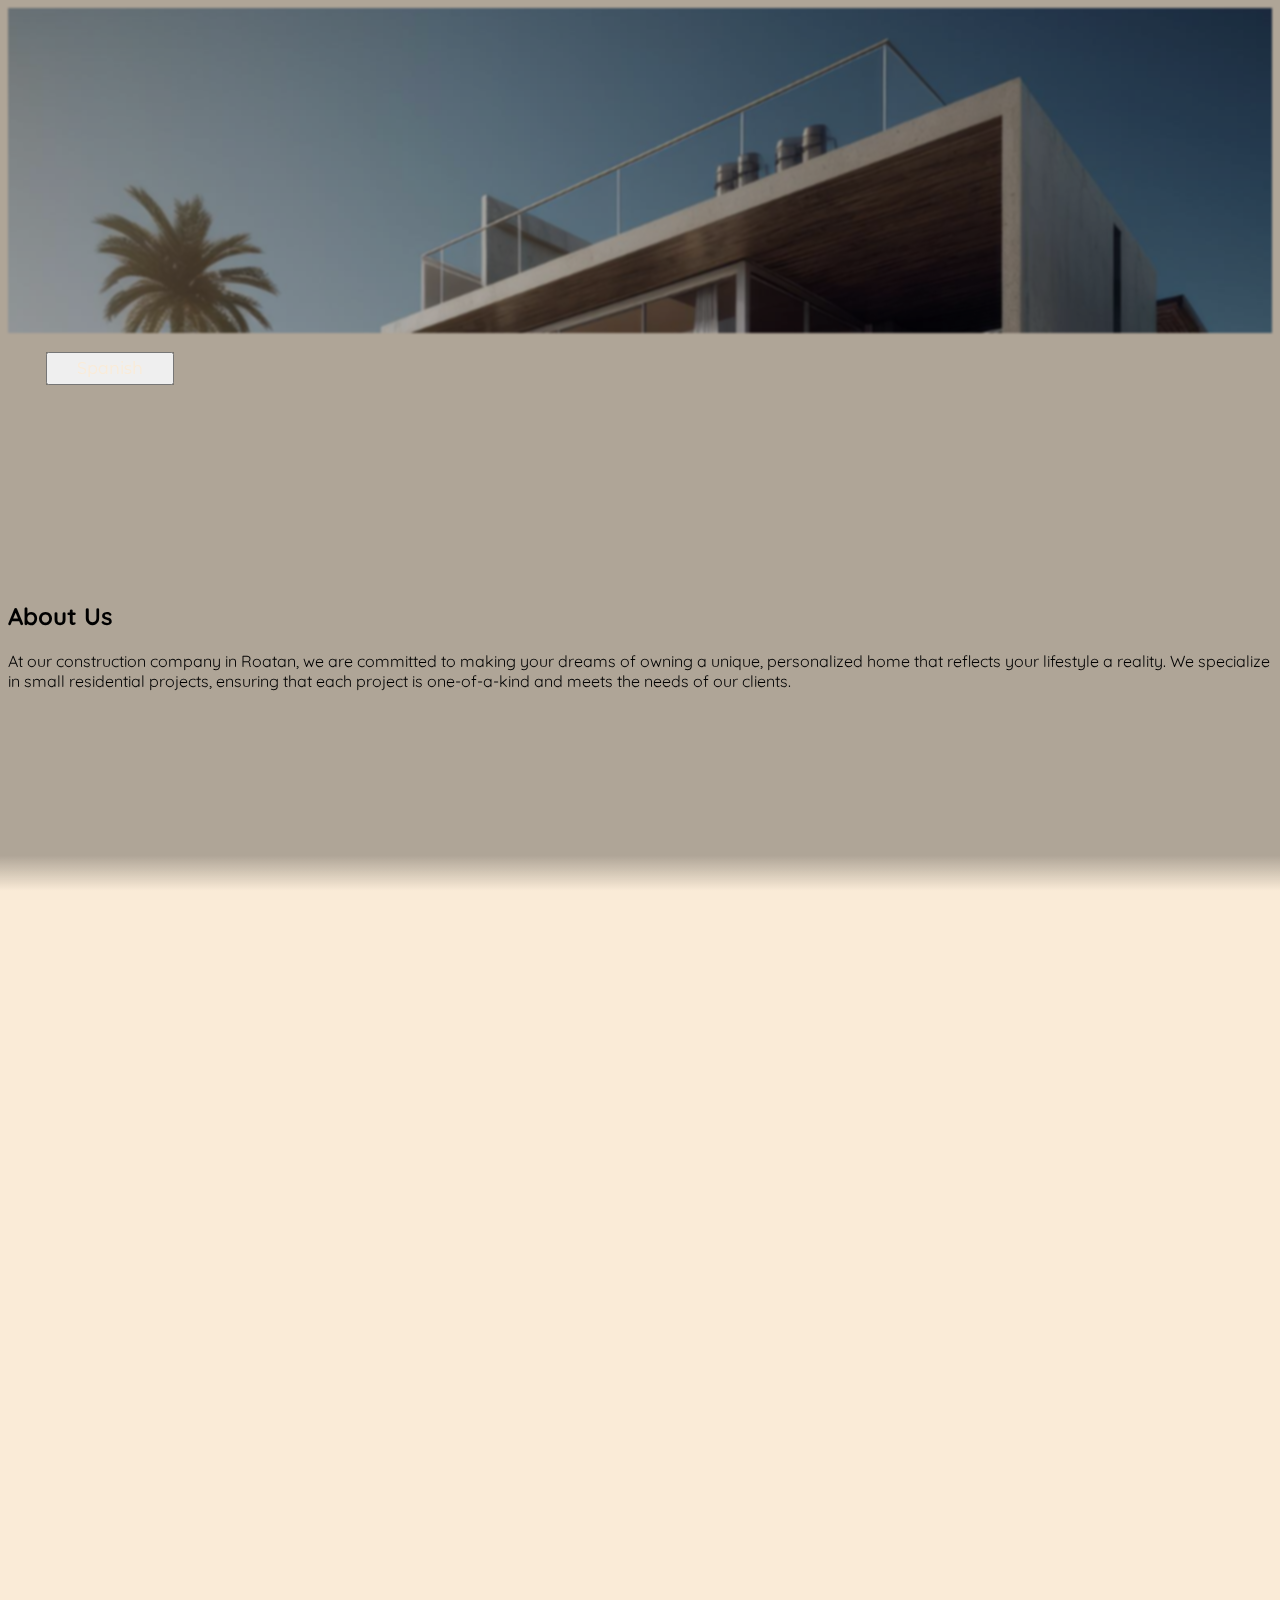
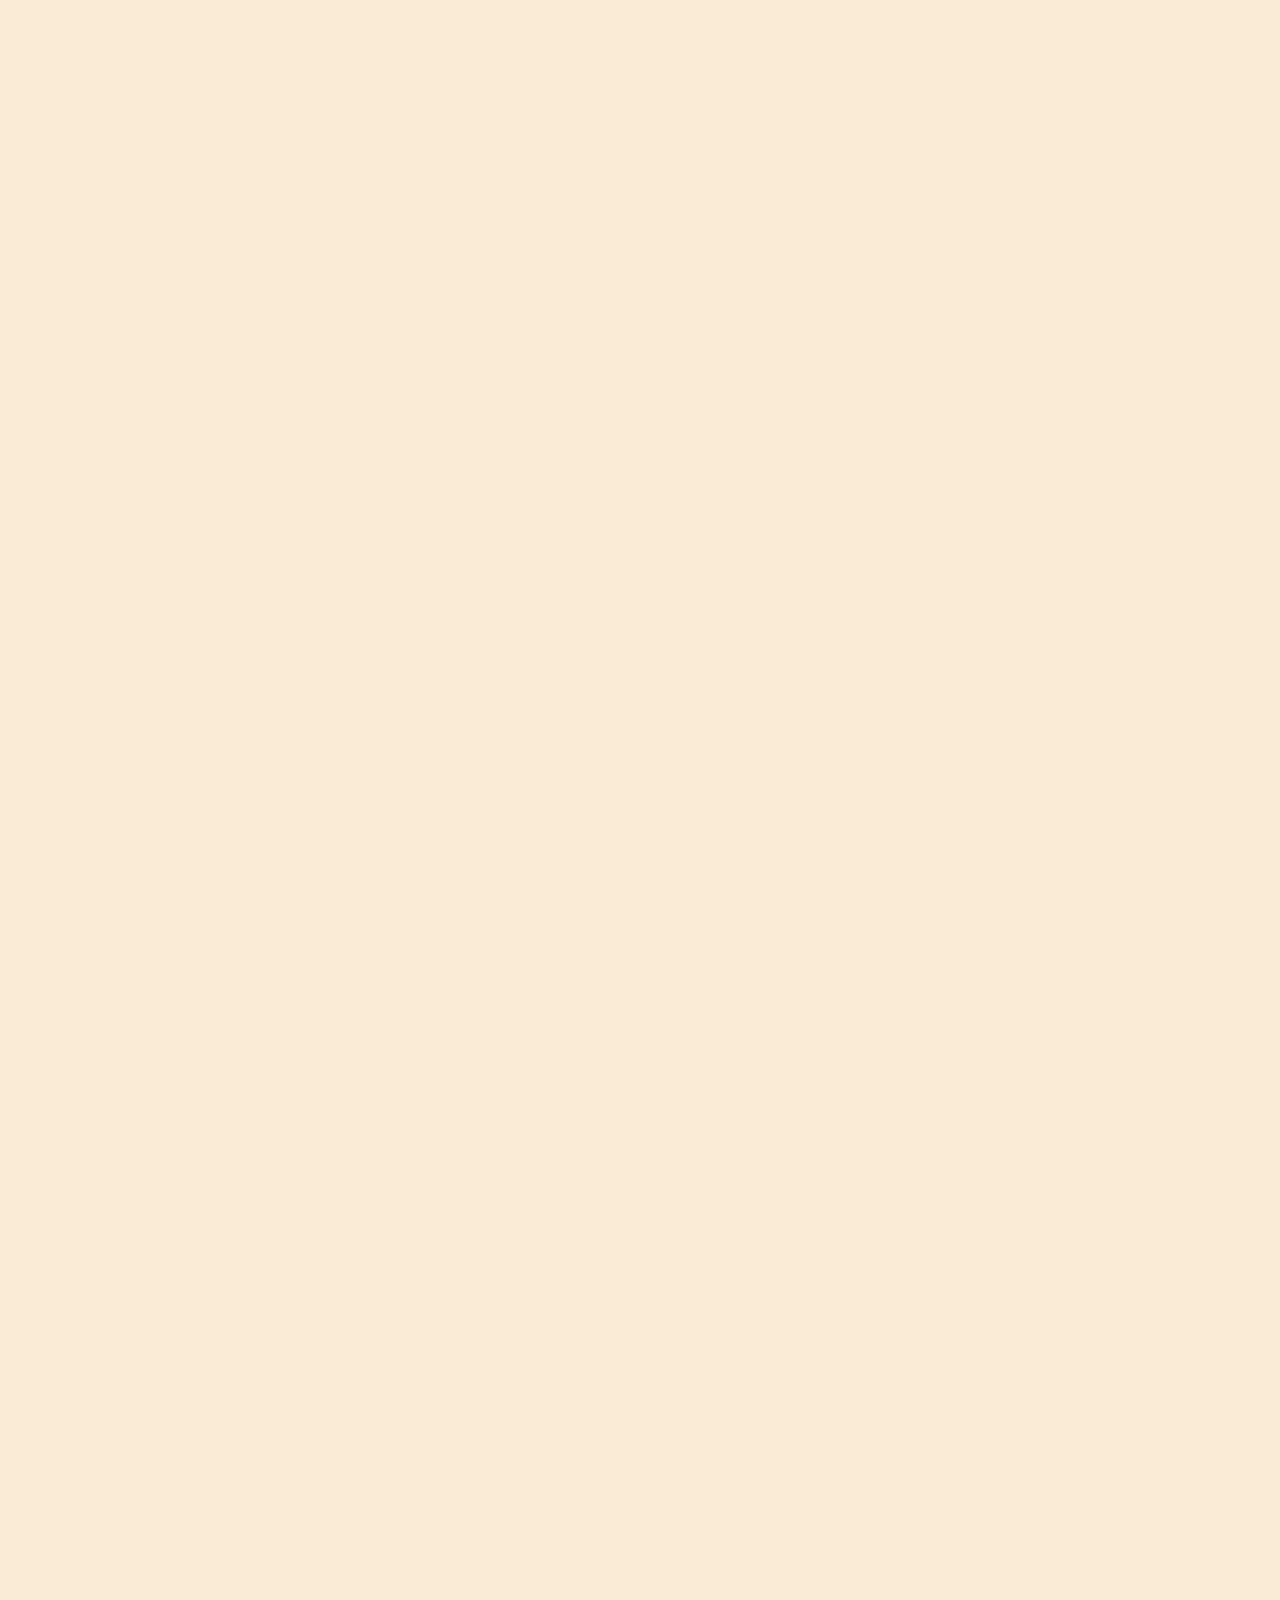
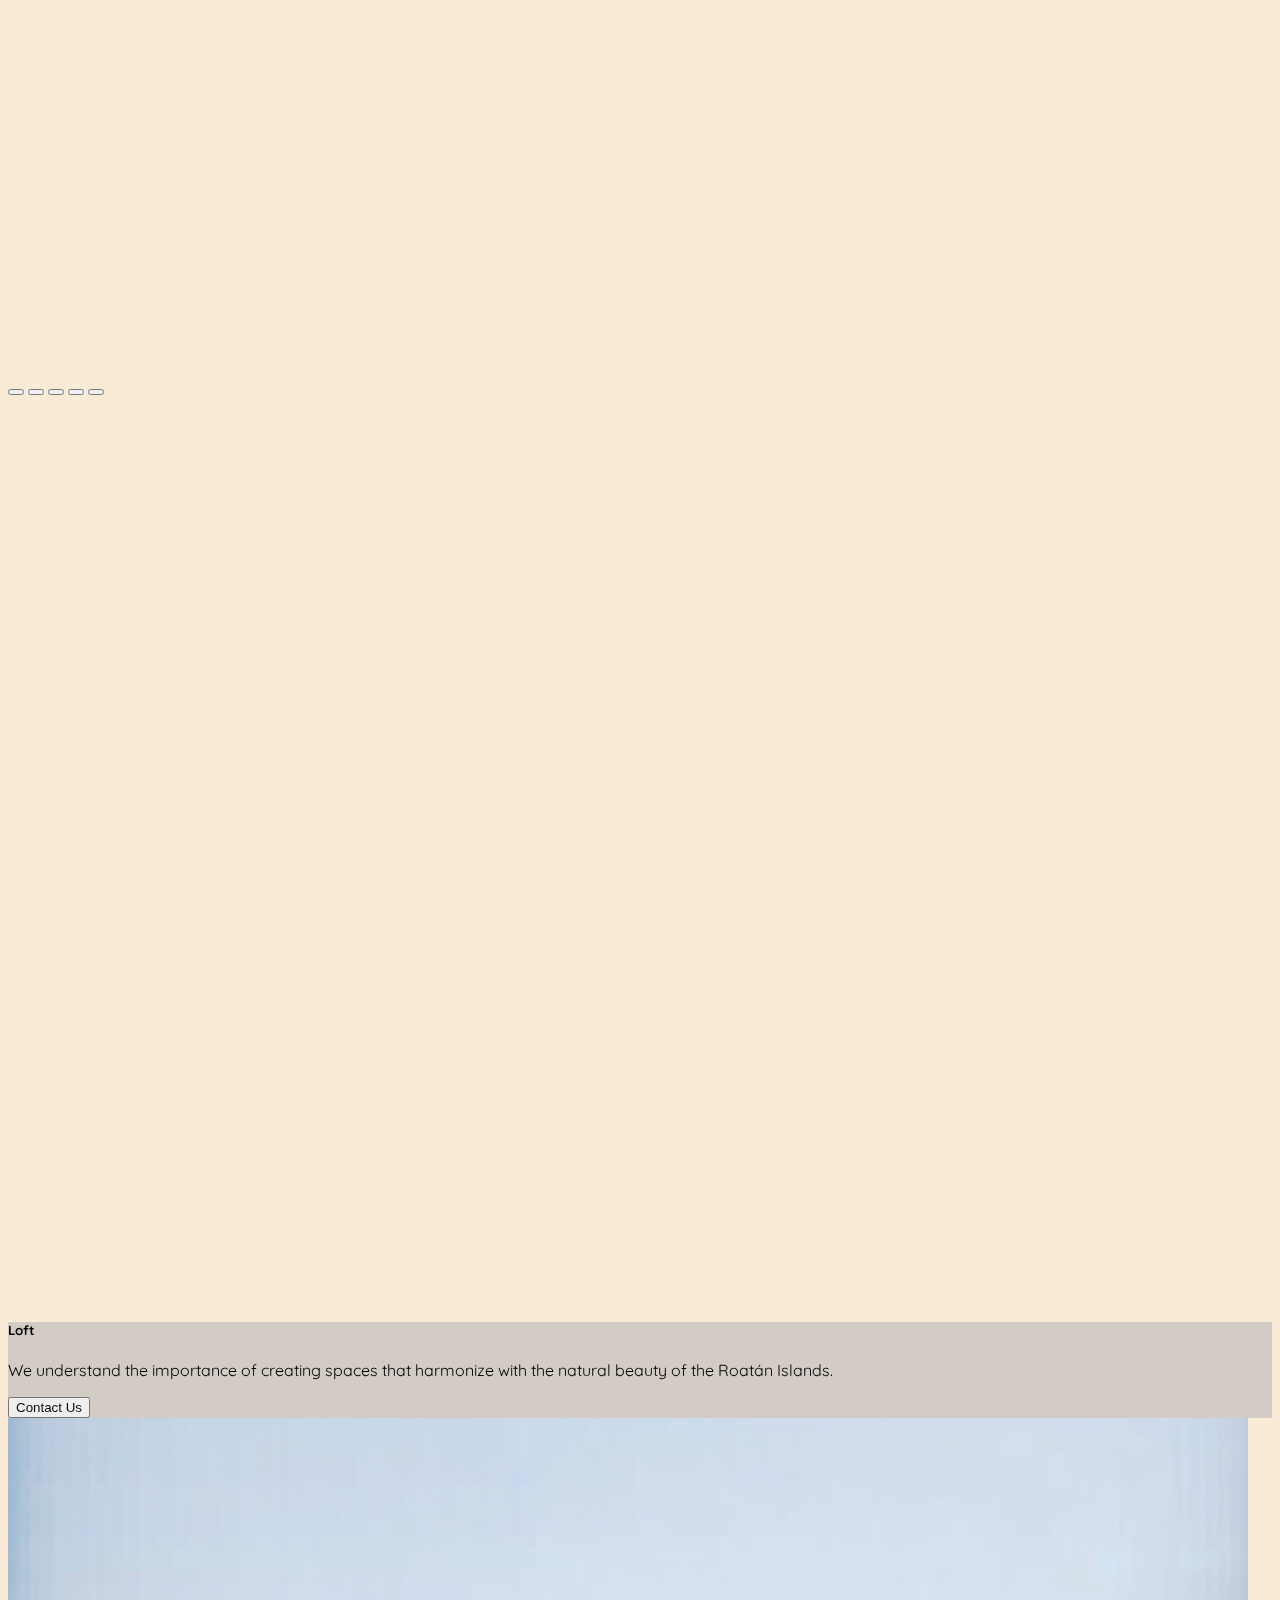
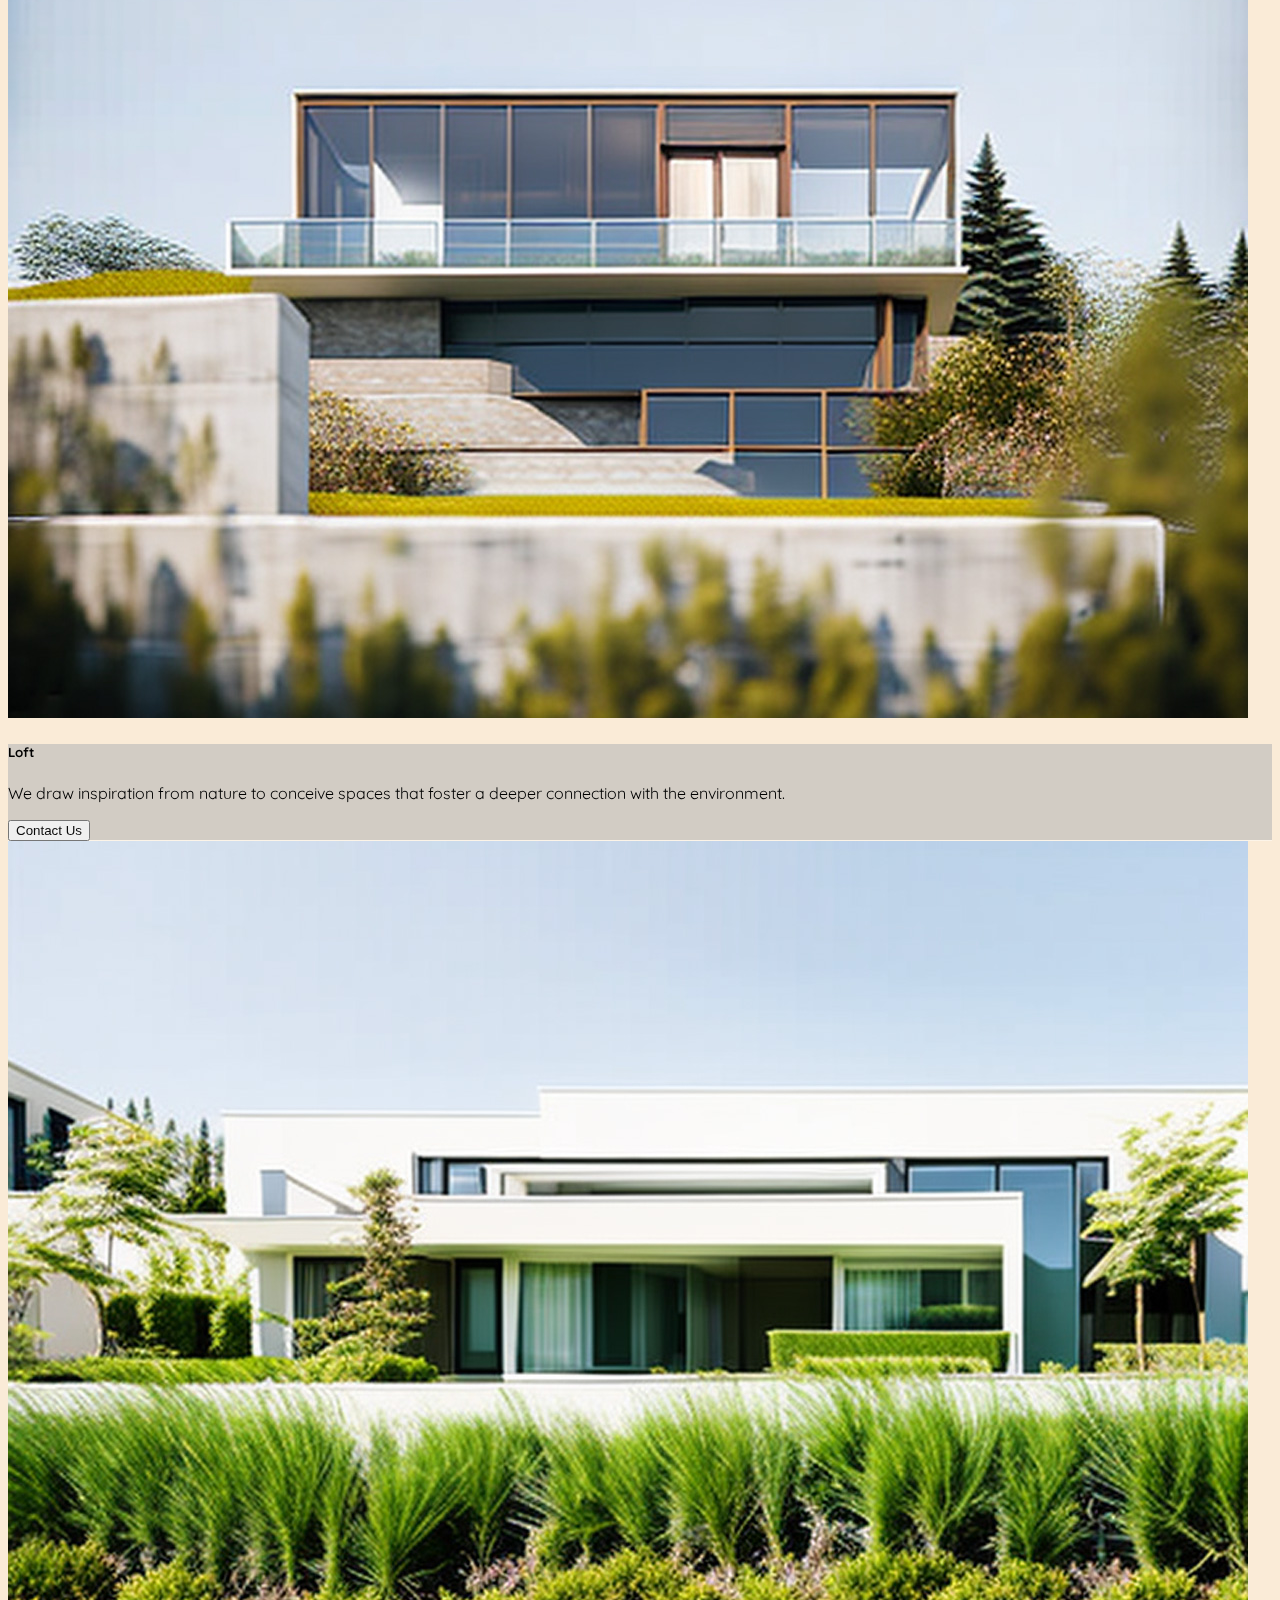
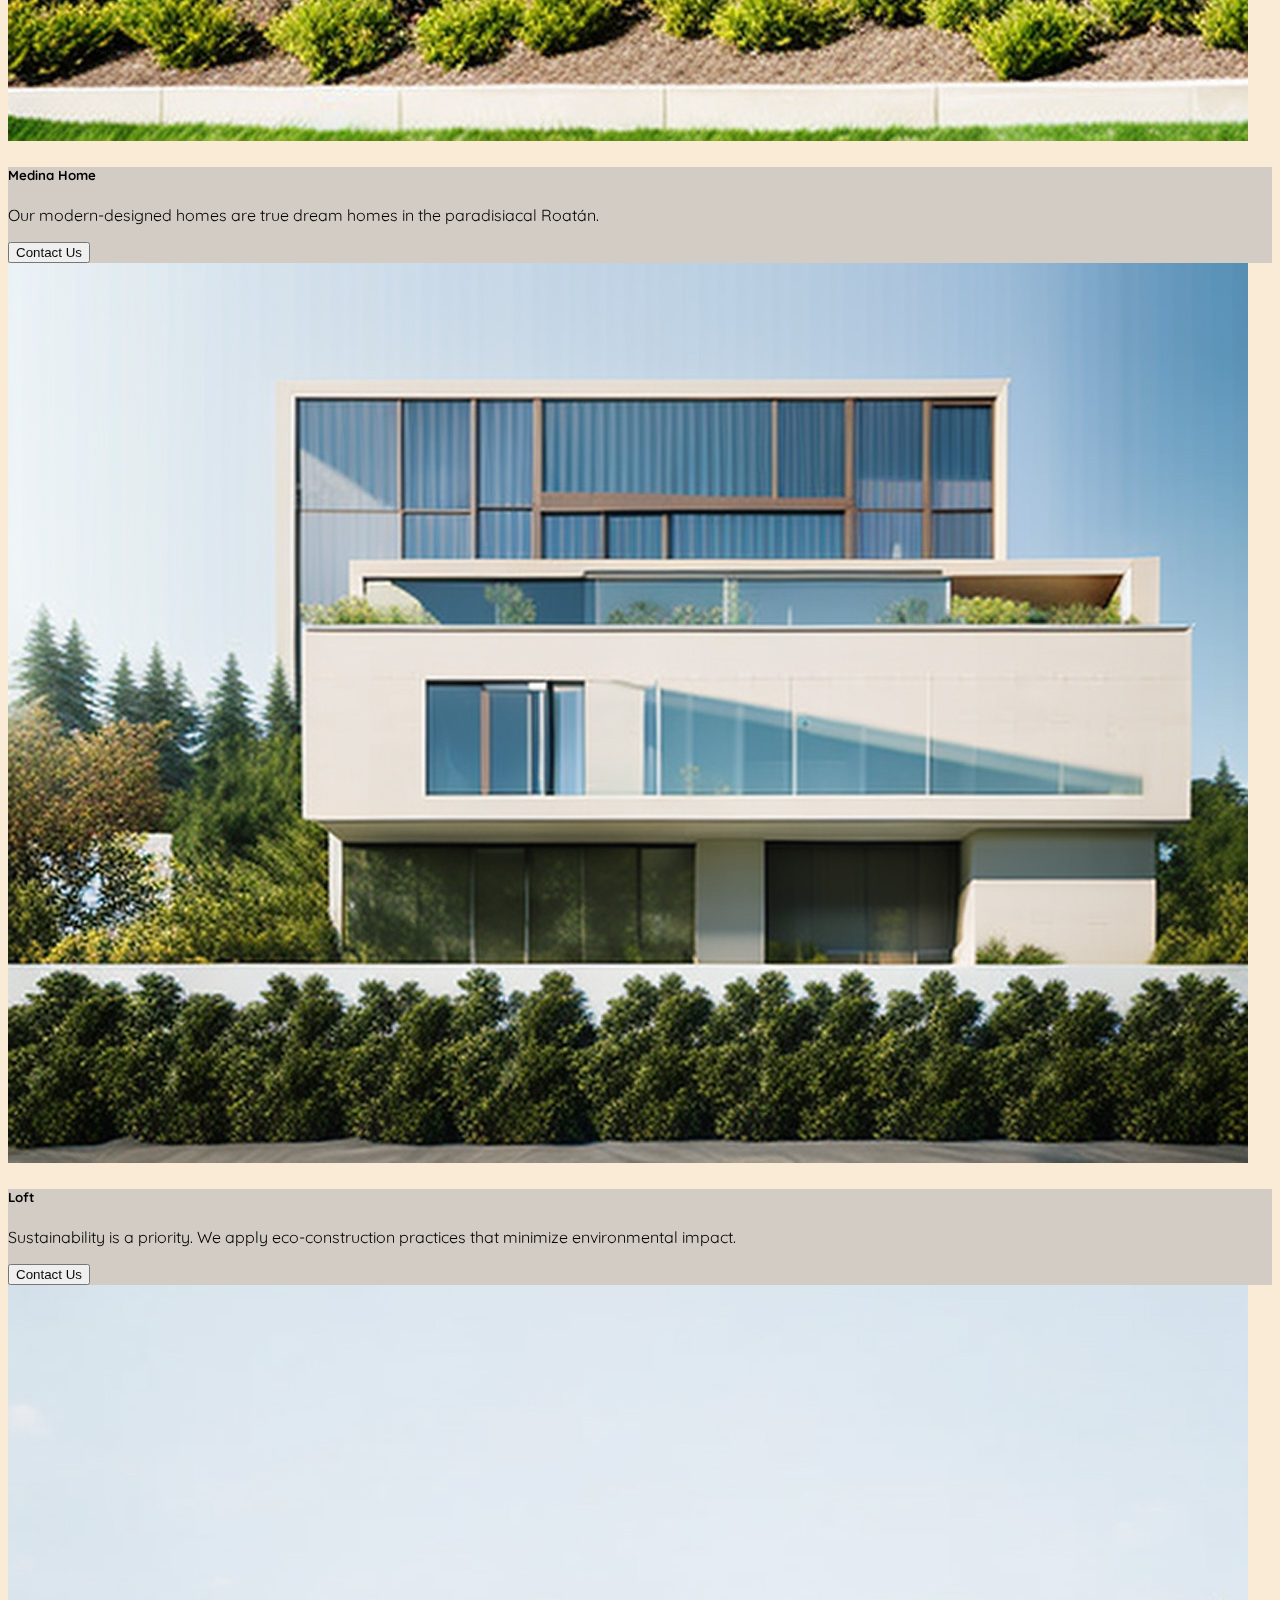
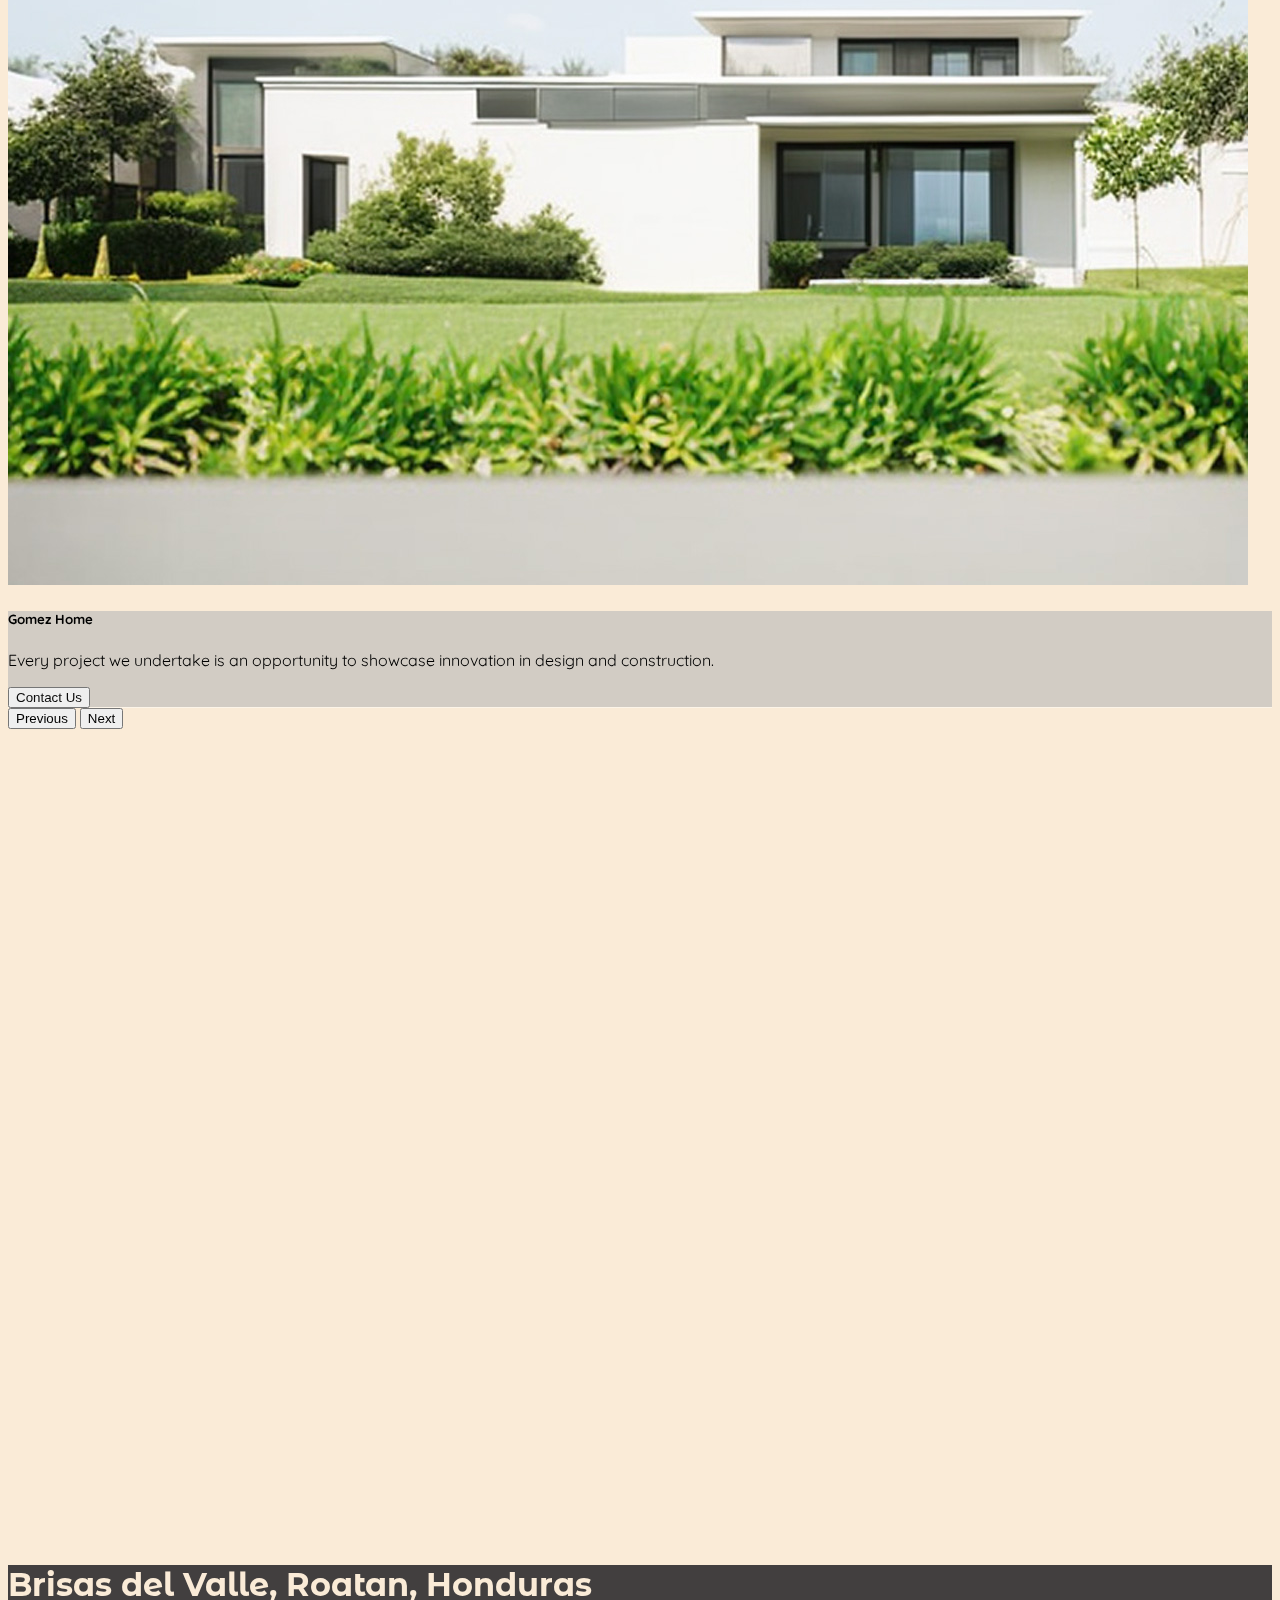
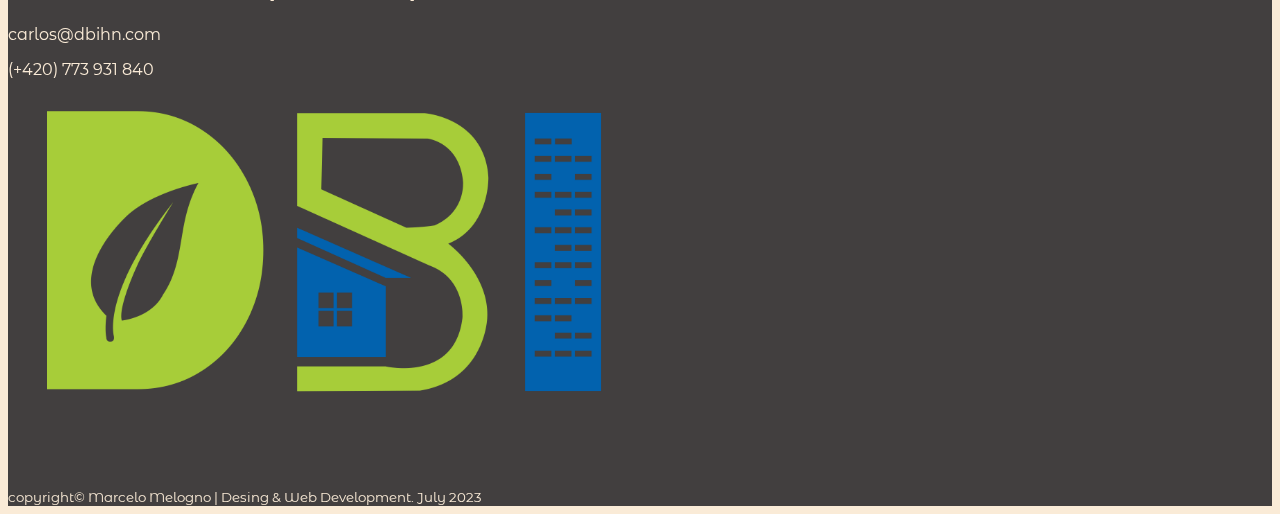
==== index.html @ 368b2966 "DBI Final" ====
<!DOCTYPE html>
<html lang="en">
  <head>
    <meta charset="UTF-8" />
    <meta name="viewport" content="width=device-width, initial-scale=1.0" />
    <!-- Bootstrap -->
    <link
      href="https://cdn.jsdelivr.net/npm/bootstrap@5.3.1/dist/css/bootstrap.min.css"
      rel="stylesheet"
      integrity="sha384-4bw+/aepP/YC94hEpVNVgiZdgIC5+VKNBQNGCHeKRQN+PtmoHDEXuppvnDJzQIu9"
      crossorigin="anonymous"
    />
    <!-- Bootstrap Icons -->

    <!-- Fonts Quicksand | Montserrat  Googlefonts -->
    <link rel="preconnect" href="https://fonts.googleapis.com" />
    <link rel="preconnect" href="https://fonts.gstatic.com" crossorigin />
    <link
      href="https://fonts.googleapis.com/css2?family=Montserrat+Alternates:ital,wght@0,100;0,200;0,300;0,400;0,500;0,600;0,700;0,800;0,900;1,100;1,200;1,300;1,400;1,500;1,600;1,700;1,800;1,900&family=Quicksand:wght@300;400;500;600;700&display=swap"
      rel="stylesheet"
    />
    <!-- StyleSheet -->
    <link rel="stylesheet" href="./css/style.css" />
    <script src="scrollreveal.js"></script>
    <title>DBI | Home</title>
  </head>
  <body class="overflow-x-hidden">
    <header
      class="vh-100 d-flex flex-column justify-content-center align-items-center"
      id="home"
    >
      <article
        class="hero__content container d-flex flex-column justify-content-center z-3 position-absolute aparecer"
      >
        <picture
          class="hero__logo d-flex justify-content-center align-items-center"
        >
          <img
            class=""
            src="../ASSETS/img/Isotipo fondo trasnparente.png"
            alt="Logo de DBI, Desing Build Innovate"
          />
        </picture>
        <h2 class="aparecer text-center display-5">DESING BUILD INNOVATE</h2>
      </article>
    </header>
    <button
      type="button"
      class="leng-buttom btn btn-outline-light d-none d-lg-block d-xl-block mb-5 fixed-bottom text-center"
      id="leng-button"
    >
      <a
        class="d-flex align-items-center justify-content-center"
        href="./spanish.html"
        id="leng-link"
        >Spanish</a
      >
    </button>
    <nav
      class="container-fluid navbar navbar-expand-lg aparecer fixed-top"
      id="myNavbar"
    >
      <div class="container d-flex justify-content-around">
        <div class="d-flex align-items-center">
          <div class="display">
            <a class="navbar-brand text-center" href="#home"
              >DBI | Desing Build Innovation</a
            >
          </div>
          <button
            class="navbar-toggler my-1"
            type="button"
            data-bs-toggle="collapse"
            data-bs-target="#navbarNav"
            aria-controls="navbarNav"
            aria-expanded="false"
            aria-label="Toggle navigation"
          >
            <span class="navbar-toggler-icon"></span>
          </button>
        </div>
        <div class="collapse navbar-collapse" id="navbarNav">
          <ul class="navbar-nav d-flex mx-5 align-items-center">
            <li class="nav-item d-flex align-items-center">
              <a
                class="nav-link active text-center"
                aria-current="page"
                href="#about-us"
                >About Us</a
              >
            </li>
            <li class="nav-item">
              <a class="nav-link text-center" href="#construction-design"
                >Construction and Desing</a
              >
            </li>
            <!-- <li class="nav-item">
              <a class="nav-link text-center" href="#team">Team</a>
            </li> -->
            <li class="nav-item">
              <a class="nav-link text-center" href="#contact-us">Contact US</a>
            </li>
            <li class="nav-item">
              <a class="nav-link text-center" href="#work-us">Work at Us</a>
            </li>
            <li class="nav-item d-lg-none d-xl-none d-xxl-none">
              <a class="nav-link text-center" href="./spanish.html">Spanish</a>
            </li>
          </ul>
        </div>
      </div>
    </nav>
    <main class="">
      <!-- Inicio About Us Seccion -->
      <section
        class="container my-5 d-flex flex-column gap-5 about"
        id="about-us"
      >
        <!-- Inicio About Us Seccion -->
        <div class="row">
          <article
            class="about__content col-sm-6 d-flex flex-column align-items-center justify-content-center px-5"
          >
            <h2 class="text-center">About Us</h2>
            <p class="text-center">
              At our construction company in Roatan, we are committed to making
              your dreams of owning a unique, personalized home that reflects
              your lifestyle a reality. We specialize in small residential
              projects, ensuring that each project is one-of-a-kind and meets
              the needs of our clients.
            </p>
          </article>
          <picture class="about__picture col-sm-6 px-5">
            <img
              class="rounded-5"
              src="./ASSETS/img/casa-playa-al-atardecer.jpg"
              alt=""
            />
          </picture>
        </div>
        <div class="row">
          <article
            class="about__content col-sm-6 order-sm-5 d-flex flex-column align-items-center justify-content-center px-5"
          >
            <h2 class="text-center">Mission</h2>
            <p class="text-center">
              Our mission is to provide our clients with personalized and
              professional service, delivering high-quality construction
              solutions in every project we undertake. We focus on achieving
              complete customer satisfaction by offering a transparent,
              stress-free building experience.
            </p>
          </article>
          <picture class="about__picture col-sm-6 order-sm-1 px-5">
            <img
              class="rounded-5"
              src="./ASSETS/img/trabajador-ingeniero-construccion-ingeniero-civil-que-verifica-trabajo-sitio-construccion-concepto-construccion-casa.jpg"
              alt=""
            />
          </picture>
        </div>
        <div class="row">
          <article
            class="about__content col-sm-6 d-flex flex-column align-items-center justify-content-center px-5"
          >
            <h2 class="text-center">Vision</h2>
            <p class="text-center">
              Our vision is to become the leading construction company in
              Roatan, recognized for our quality construction, commitment to
              customer service, and work ethic. We strive to be the first choice
              for those who want to build their home in Roatan.
            </p>
          </article>
          <picture class="about__picture col-sm-6 px-5">
            <img
              class="rounded-5"
              src="./ASSETS/img/hombre-anteojos-sonriendo.jpg"
              alt=""
            />
          </picture>
        </div>
      </section>
      <!-- Fin About Us Seccion -->
      <!-- Inicio Construcion Seccion -->
      <section class="container my-5 text-center" id="construction-design">
        <article class="container position-absolute z-3 text-center">
          <h1 class="display-4 my-5 p-3 text-center" id="construction-title">
            Our constructions and designs
          </h1>
        </article>
        <div
          id="carouselExampleCaptions"
          class="carousel carousel-dark slide carousel-fade"
          data-bs-ride="carousel"
        >
          <div class="carousel-indicators">
            <button
              type="button"
              data-bs-target="#carouselExampleCaptions"
              data-bs-slide-to="0"
              class="active"
              aria-current="true"
              aria-label="Slide 1"
            ></button>
            <button
              type="button"
              data-bs-target="#carouselExampleCaptions"
              data-bs-slide-to="1"
              aria-label="Slide 2"
            ></button>
            <button
              type="button"
              data-bs-target="#carouselExampleCaptions"
              data-bs-slide-to="2"
              aria-label="Slide 3"
            ></button>
            <button
              type="button"
              data-bs-target="#carouselExampleCaptions"
              data-bs-slide-to="3"
              aria-label="Slide 4"
            ></button>
            <button
              type="button"
              data-bs-target="#carouselExampleCaptions"
              data-bs-slide-to="4"
              aria-label="Slide 5"
            ></button>
          </div>
          <div class="carousel-inner">
            <div class="carousel-item active">
              <img src="./ASSETS/img/lof.jpg" class="d-block w-100" alt="..." /
              id="carousel-img">
              <div
                class="carousel-caption d-none d-md-block"
                id="carousel-caption"
              >
                <h5 class="display-4">Loft</h5>
                <p class="fw-medium">
                  We understand the importance of creating spaces that harmonize
                  with the natural beauty of the Roatán Islands.
                </p>
                <button class="btn btn-outline-light rounded-pill mx-5">
                  <a href="#contact-us">Contact Us</a>
                </button>
              </div>
            </div>
            <div class="carousel-item">
              <img
                src="./ASSETS/img/loft.jpg"
                class="d-block w-100"
                alt="..."
              />
              <div class="carousel-caption d-none d-md-block">
                <h5 class="display-4">Loft</h5>
                <p class="fw-medium">
                  We draw inspiration from nature to conceive spaces that foster
                  a deeper connection with the environment.
                </p>
                <button class="btn btn-outline-light rounded-pill mx-5">
                  <a href="#contact-us">Contact Us</a>
                </button>
              </div>
            </div>
            <div class="carousel-item">
              <img
                src="./ASSETS/img/Medina home.jpg"
                class="d-block w-100"
                alt="..."
              />
              <div class="carousel-caption d-none d-md-block">
                <h5 class="display-4">Medina Home</h5>
                <p class="fw-medium">
                  Our modern-designed homes are true dream homes in the
                  paradisiacal Roatán.
                </p>
                <button class="btn btn-outline-light rounded-pill mx-5">
                  <a href="#contact-us">Contact Us</a>
                </button>
              </div>
            </div>
            <div class="carousel-item">
              <img
                src="./ASSETS/img/Loft5.jpg"
                class="d-block w-100"
                alt="..."
              />
              <div class="carousel-caption d-none d-md-block">
                <h5 class="display-4">Loft</h5>
                <p class="fw-medium">
                  Sustainability is a priority. We apply eco-construction
                  practices that minimize environmental impact.
                </p>
                <button class="btn btn-outline-light rounded-pill mx-5">
                  <a href="#contact-us">Contact Us</a>
                </button>
              </div>
            </div>
            <div class="carousel-item">
              <img
                src="./ASSETS/img/Gomez home.jpg"
                class="d-block w-100"
                alt="..."
              />
              <div class="carousel-caption d-none d-md-block">
                <h5 class="display-4">Gomez Home</h5>
                <p class="fw-medium">
                  Every project we undertake is an opportunity to showcase
                  innovation in design and construction.
                </p>
                <button class="btn btn-outline-light rounded-pill mx-5">
                  <a href="#contact-us">Contact Us</a>
                </button>
              </div>
            </div>
          </div>
          <button
            class="carousel-control-prev fw-semibold"
            type="button"
            data-bs-target="#carouselExampleCaptions"
            data-bs-slide="prev"
          >
            <span class="carousel-control-prev-icon" aria-hidden="true"></span>
            <span class="visually-hidden">Previous</span>
          </button>
          <button
            class="carousel-control-next fw-semibold"
            type="button"
            data-bs-target="#carouselExampleCaptions"
            data-bs-slide="next"
          >
            <span class="carousel-control-next-icon" aria-hidden="true"></span>
            <span class="visually-hidden">Next</span>
          </button>
        </div>
      </section>
      <!-- Fin Construcion Seccion -->
      <!-- Inicio Team Seccion -->
      <!-- <section class="vh-100" id="team"></section> -->
      <!-- Fin Team Seccion -->
      <!-- Inicio Contact Us Seccion -->
      <section class="contacto" id="contact-us">
        <!-- Contact Container -->
        <div class="contact-container col-md-12 mb-2">
          <!-- Form -->
          <div class="form-container">
            <h3>Contact Us</h3>
            <form
              action="https://formsubmit.co/carlos@dbihn.com"
              method="POST"
              class="contact-form"
            >
              <input
                type="text"
                name="text"
                placeholder="Your Name"
                id=""
                required
              />
              <input
                type="email"
                name="email"
                id=""
                placeholder="Enter Your Email..."
                required
              />
              <textarea
                name="textarea"
                id=""
                cols="30"
                rows="10"
                placeholder="Write Your Message Here..."
                required
              ></textarea>
              <input
                type="submit"
                name="submit"
                value="Send"
                class="send-button"
              />
            </form>
          </div>
          <!-- Map -->
          <div class="map col-md-12">
            <iframe
              src="https://www.google.com/maps/embed?pb=!1m18!1m12!1m3!1d245023.00448568282!2d-86.56147820341057!3d16.3492662534025!2m3!1f0!2f0!3f0!3m2!1i1024!2i768!4f13.1!3m3!1m2!1s0x8f69fae8f868de79%3A0x9e1728eac5dca080!2zUm9hdMOhbg!5e0!3m2!1ses-419!2sar!4v1683329189989!5m2!1ses-419!2sar"
              style="border: 0"
              allowfullscreen=""
              loading="lazy"
              referrerpolicy="no-referrer-when-downgrade"
            ></iframe>
          </div>
        </div>
      </section>
      <!-- Fin Contact Us Seccion -->
      <section class="" id="work-us">
        <article class="my-5">
          <div class="row my-5"></div>
          <div class="row my-5">
            <h1
              class="col-12 col-md-6 col-lg-4 display-4 text-center"
              id="work-title"
            >
              Do you want to be part of the team?
            </h1>
          </div>
          <div class="row mx-1">
            <div class="col-12 col-md-6 col-lg-4"></div>
            <div class="col-12 d-lg-block d-md-none col-lg-4"></div>
            <h3
              class="col-12 col-md-6 col-lg-4 display-6 text-center"
              id="work-subtitle"
            >
              In DBI, we always seek the best talents.
            </h3>
          </div>
          <div class="row">
            <div class="col-12 col-md-6 col-lg-4"></div>
            <div class="col-12 d-lg-block d-md-none col-lg-4"></div>
            <button
              type="button"
              class="btn col-12 col-md-6 col-lg-4 text-center"
              id="work-button"
            >
              <a
                class="d-flex align-items-center justify-content-center"
                href="#contact-us"
                >Contact Us</a
              >
            </button>
          </div>
        </article>
      </section>
    </main>
    <footer class="">
      <section class="row d-flex align-items-center">
        <article
          class="col-lg-6 d-flex flex-column align-items-center gap-3 mt-5"
        >
          <h1 class="text-center display-6">
            Brisas del Valle, Roatan, Honduras
          </h1>
          <a href="mailto:carlos@dbihn.com">carlos@dbihn.com</a>
          <p>(+420) 773 931 840</p>
        </article>
        <picture
          class="col-lg-6 d-flex flex-column align-items-center mt-5 footer__img"
        >
          <img
            src="./ASSETS/img/Isotipo fondo trasnparente.png"
            alt="Logo DBI"
          />
        </picture>
      </section>
      <seccion class="d-flex align-items-center justify-content-center">
        <small class="text-center mb-2"
          >copyright&copy;
          <a href="mailto:marcelomelogno1986@gmail.com">Marcelo Melogno</a> |
          Desing & Web Development. July 2023
        </small>
      </seccion>
    </footer>
    <!-- Bootstrap Scripts -->
    <script
      src="https://cdn.jsdelivr.net/npm/bootstrap@5.3.1/dist/js/bootstrap.bundle.min.js"
      integrity="sha384-HwwvtgBNo3bZJJLYd8oVXjrBZt8cqVSpeBNS5n7C8IVInixGAoxmnlMuBnhbgrkm"
      crossorigin="anonymous"
    ></script>
    <!-- Main Scrips -->
    <script src="scripts.js"></script>
  </body>
</html>
---- css/style.css ----
html {
  overflow-x: hidden;
  width: 100vw !important;
}

body {
  background-color: antiquewhite;
  max-width: 100% !important;
}

img {
  max-width: 100%;
}

a {
  text-decoration: none !important;
}
header {
  background-position: center center;
  background-image: url(../ASSETS/img/casa-moderna-ventanas-panoramicas-playa.jpg);
  background-size: cover;
  background-attachment: fixed;
  max-width: 100vw;
}

header::before {
  content: "";
  background-color: rgba(0, 0, 0, 0);
  width: 100%;
  height: 100%;
  position: absolute;
  top: 0;
  left: 0;
  backdrop-filter: blur(1px) brightness(0.7);
  background: linear-gradient(
    360deg,
    rgb(250, 235, 215) 1%,
    rgba(232, 232, 237, 0) 5%
  );
}

.leng-buttom {
  width: 10vw !important;
  margin-left: 3%;
  backdrop-filter: blur(1px) brightness(0.7);
  padding: 0.3rem;
}

.leng-buttom a {
  color: antiquewhite;
  font-family: "Montserrat Alternates", sans-serif !important;
  font-size: 1rem !important;
}
.leng-buttom:hover a {
  color: #0b0b0b !important;
}
#navbarNav ul li a {
  color: antiquewhite;
  font-family: "Montserrat Alternates", sans-serif !important;
  display: flex;
}

#navbarNav ul li a:hover {
  transition: 0.5s ease-in-out;
  color: black;
}

.navbar-toggler-icon {
  color: antiquewhite !important;
}

.navbar-toggler {
  color: antiquewhite !important;
  border: solid 1px antiquewhite !important;
  background-color: rgba(250, 235, 215, 0.467);
  backdrop-filter: blur(2px);
}
.hero__content h2 {
  font-family: "Montserrat Alternates", sans-serif;
  color: antiquewhite;
  letter-spacing: 0.7rem;
}

.hero__logo img {
  max-width: 35%;
}

.hero__content:hover h2 {
  transition: 0.5s ease-in-out;
  text-shadow: 0px 0px 5px rgba(255, 255, 255);
}

.display a {
  font-family: "Montserrat Alternates", sans-serif !important;
  color: antiquewhite;
}

.navbar-scroll {
  background-color: #423f3f98 !important; 
  backdrop-filter: blur(2px) brightness(0.7);
  transition: all 0.3s ease-in-out;
  
}
.navbar-scrollB {
  background-color: #ffffff98 !important;
  backdrop-filter: blur(2px) brightness(0.7);
  transition: all 0.3s ease-in-out;
}
.navbar-collapse {
  padding: 1rem;
  width: 100vw !important;
}

#construction-design h1 {
  font-family: "Montserrat Alternates", sans-serif !important;
}

.carousel-caption {
  background-color: #ffffff6f;
  backdrop-filter: blur(2px) brightness(0.7);
  /* border-radius: 15px; */
  font-family: "Quicksand", sans-serif;
}

.carousel-caption p {
  font-family: "Quicksand", sans-serif;
}

.carousel-caption button a {
  color: #0b0b0b;
}


#work-us {
  background-image: url(../ASSETS/img/primer-plano-mano-ofrecimiento-hombre-negocios-apreton-manos.jpg);
  background-repeat: no-repeat;
  background-size: cover;
  background-attachment: fixed;
  background-position: center center;
  font-family: "Quicksand", sans-serif;
}
#work-us button {
  border: none;
}
#work-us a {
  text-decoration: none;
  color: #0b0b0b;
  font-size: 1.5rem;
}
#work-us button:hover a {
  transition: all 0.3s ease-in-out;
  font-weight: bold;
}
footer {
  background-color: #423f3f;
  font-family: "Montserrat Alternates", sans-serif;
  color: antiquewhite;
}

#about-us {
  font-family: "Quicksand", sans-serif;
}

/* Contact Us seccion */
.contacto {
  display: flex;
  flex-direction: column;
  align-items: center;
  justify-content: center;
  align-items: center;
  justify-content: center;
  padding-top: 6rem;
  
  z-index: -1;
}
.contact-container {
  max-width: 960px;
  width: 100%;

  display: grid;
  grid-template-columns: repeat(2, 1fr);

  background: #423f3f;
  box-shadow: 0 0 1rem hsla(0 0 0 / 16%);
  border-radius: 0.5rem;
  overflow: hidden;
  z-index: 0;
}

.contact-container:hover {
  transition: 0.3s all linear;
  box-shadow: 0px 0px 10px 3px #fff;
}

.form-container {
  padding: 2em;
}

.form-container h3 {
  font-size: 1.5rem;
  font-family: "Montserrat Alternates", sans-serif;
  font-weight: 600;
  margin-bottom: 1rem;
  color: antiquewhite;
}

.contact-form {
  display: grid;
  row-gap: 1rem;
}

.contact-form input,
.contact-form textarea {
  width: 100%;
  border: none;
  outline: none;
  background: rgba(189, 189, 198, 0.992);
  padding: 0.5em;
  border-radius: 0.4rem;
  color: 405065;
}

.contact-form textarea {
  resize: none;
  height: 20em;
}

.contact-form .send-button {
  border: none;
  outline: none;
  background: rgb(135, 157, 174);
  font-size: 1.3rem;
  font-weight: 500;
  text-transform: uppercase;
  cursor: pointer;
  font-family: "Montserrat Alternates", sans-serif;
}

.contact-form .send-button:hover {
  background: hsl(190, 100%, 44%, 0.8);
  transition: 0.3s all linear;
  color: #fff;
}

.map iframe {
  width: 100%;
  height: 100%;
}

footer img {
  max-width: 50%;
}

footer a {
  text-decoration: none;
  color: antiquewhite;
}
footer a:hover {
  transition: all 0.5s ease-in-out;
  text-shadow: 0px 0px 3px antiquewhite;
}

/* Animations */

.aparecer {
  opacity: 0;
  animation: aparecer 5s ease-in-out forwards;
}

@keyframes aparecer {
  0% {
    opacity: 0;
  }
  98% {
    opacity: 1;
    text-shadow: 0px 0px 5px rgba(255, 255, 255);
  }
  99% {
    opacity: 1;
    text-shadow: 0px 0px 1px rgba(255, 255, 255);
  }
  100% {
    opacity: 1;
  }
}

/* Media Querys */

@media (max-width: 375px) {
  .display {
    display: none;
  }
  html {
    overflow-x: hidden;
  }
}

/*  ****** Mobile Divices *****  */
@media (min-width: 320px) and (max-width: 480px) {
  .contact-container {
    display: flex;
    flex-direction: column;
    gap: 1em;
    max-width: 100%;
    border-radius: 0px;
  }

  .map {
    max-width: 100%;
    padding: 0 2em;
  }
}

/*  ****** Tablets *****  */
@media (min-width: 481px) and (max-width: 768px) {
  .contact-container {
    display: flex;
    flex-direction: column;
    gap: 1em;
    max-width: 100%;
    border-radius: 0px;
  }

  .map {
    max-width: 100%;
    padding: 0 2em;
  }
}
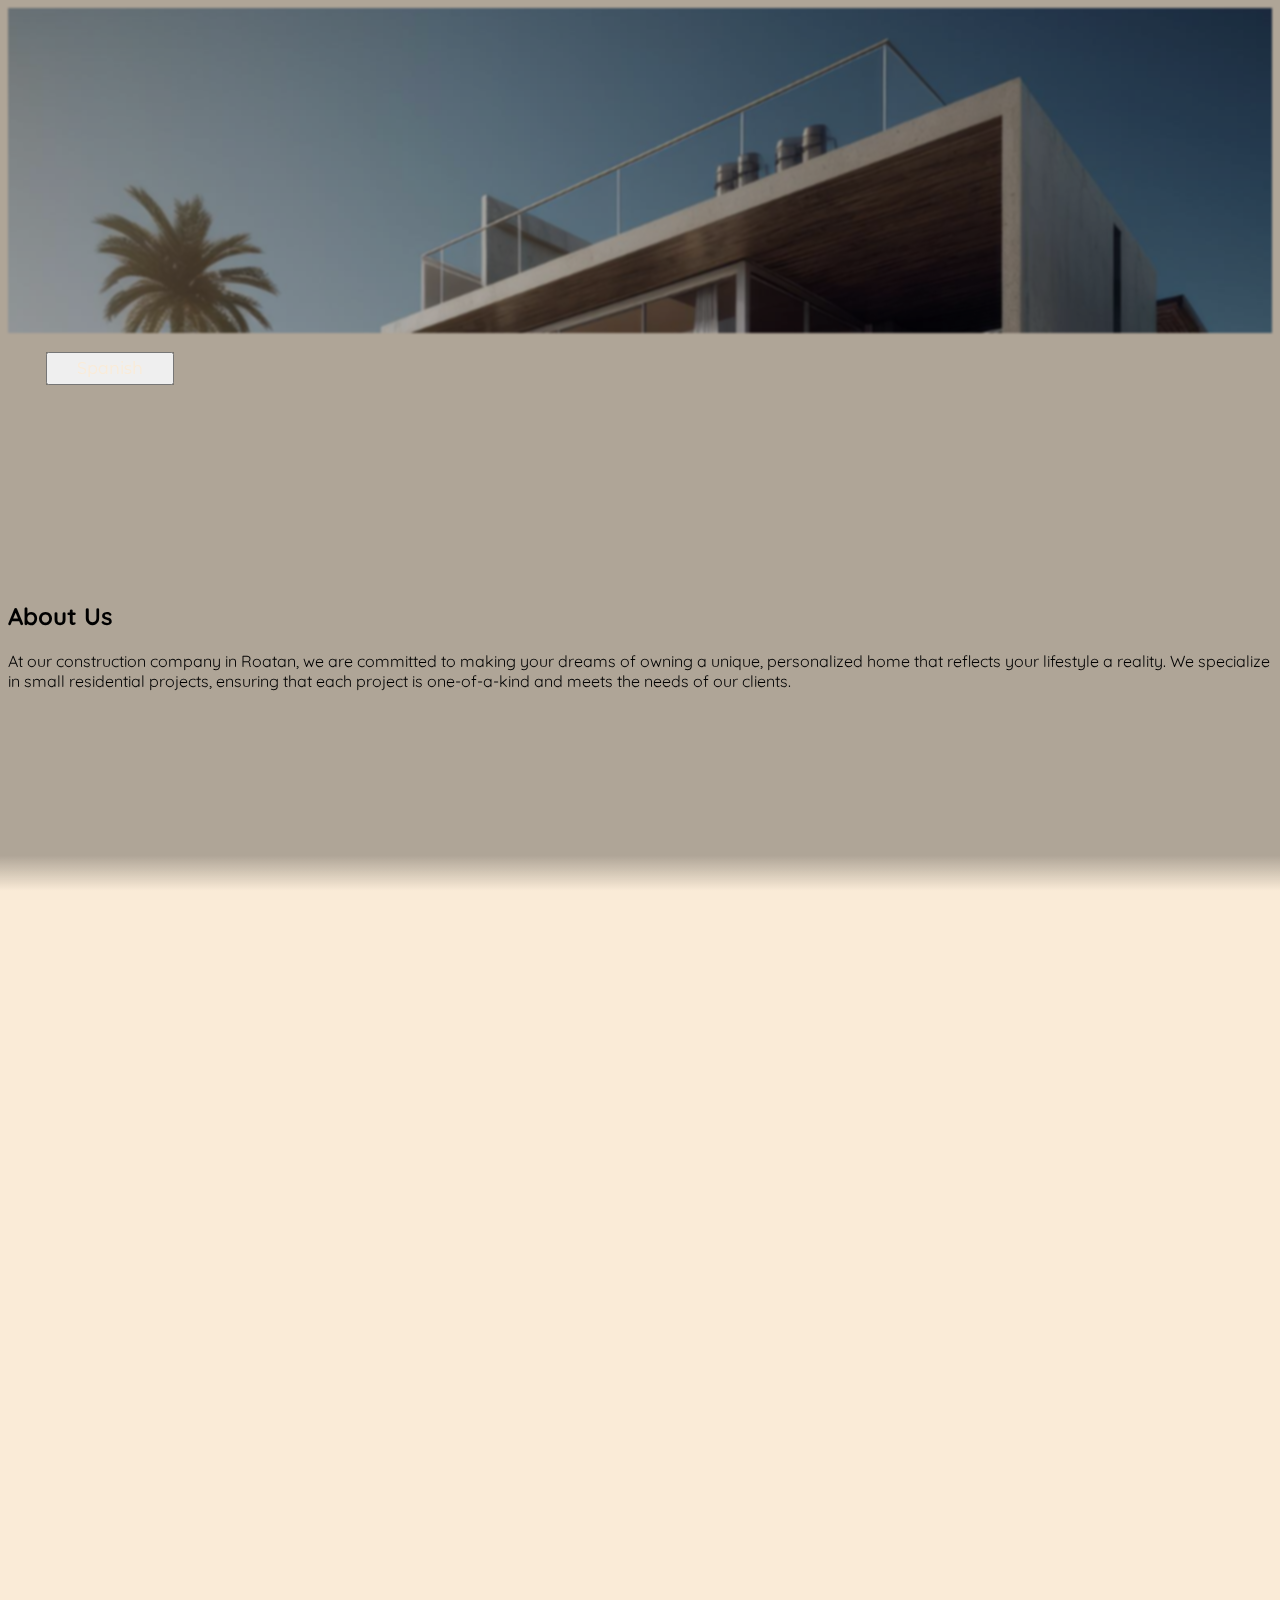
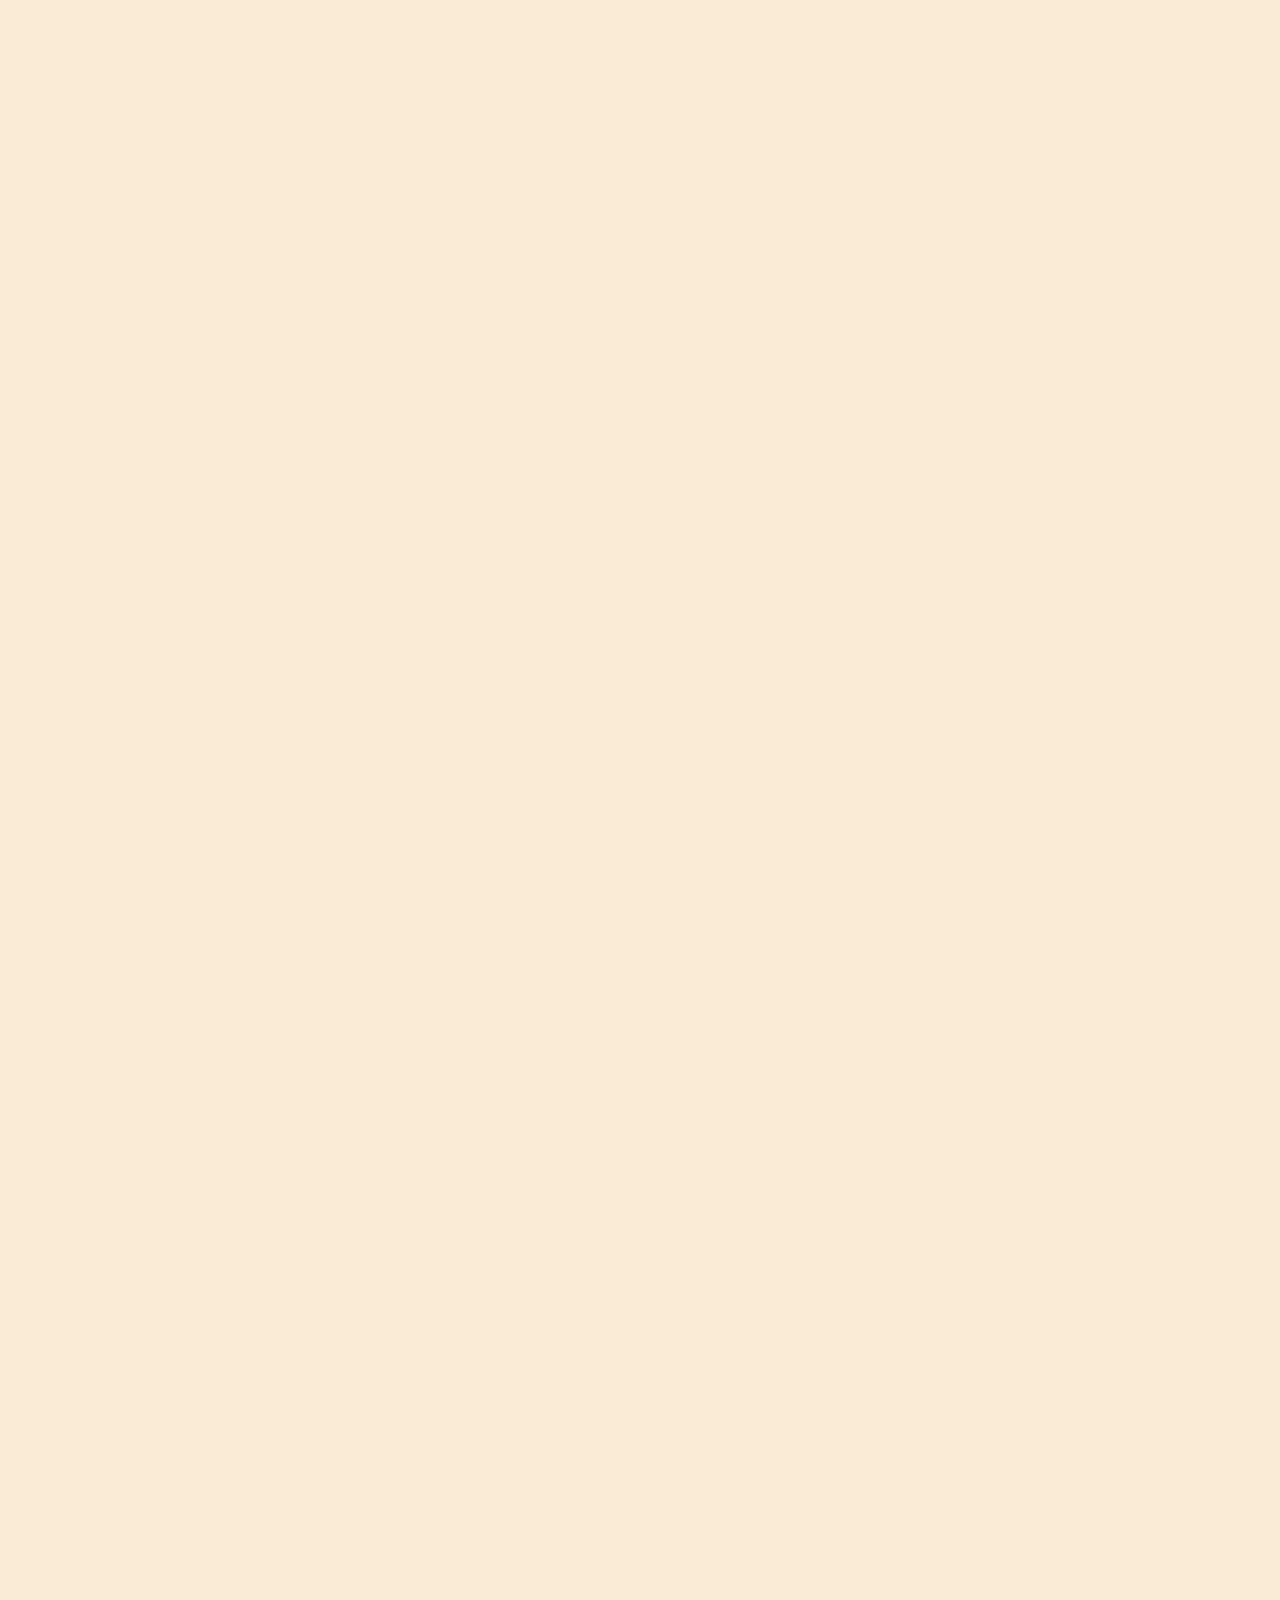
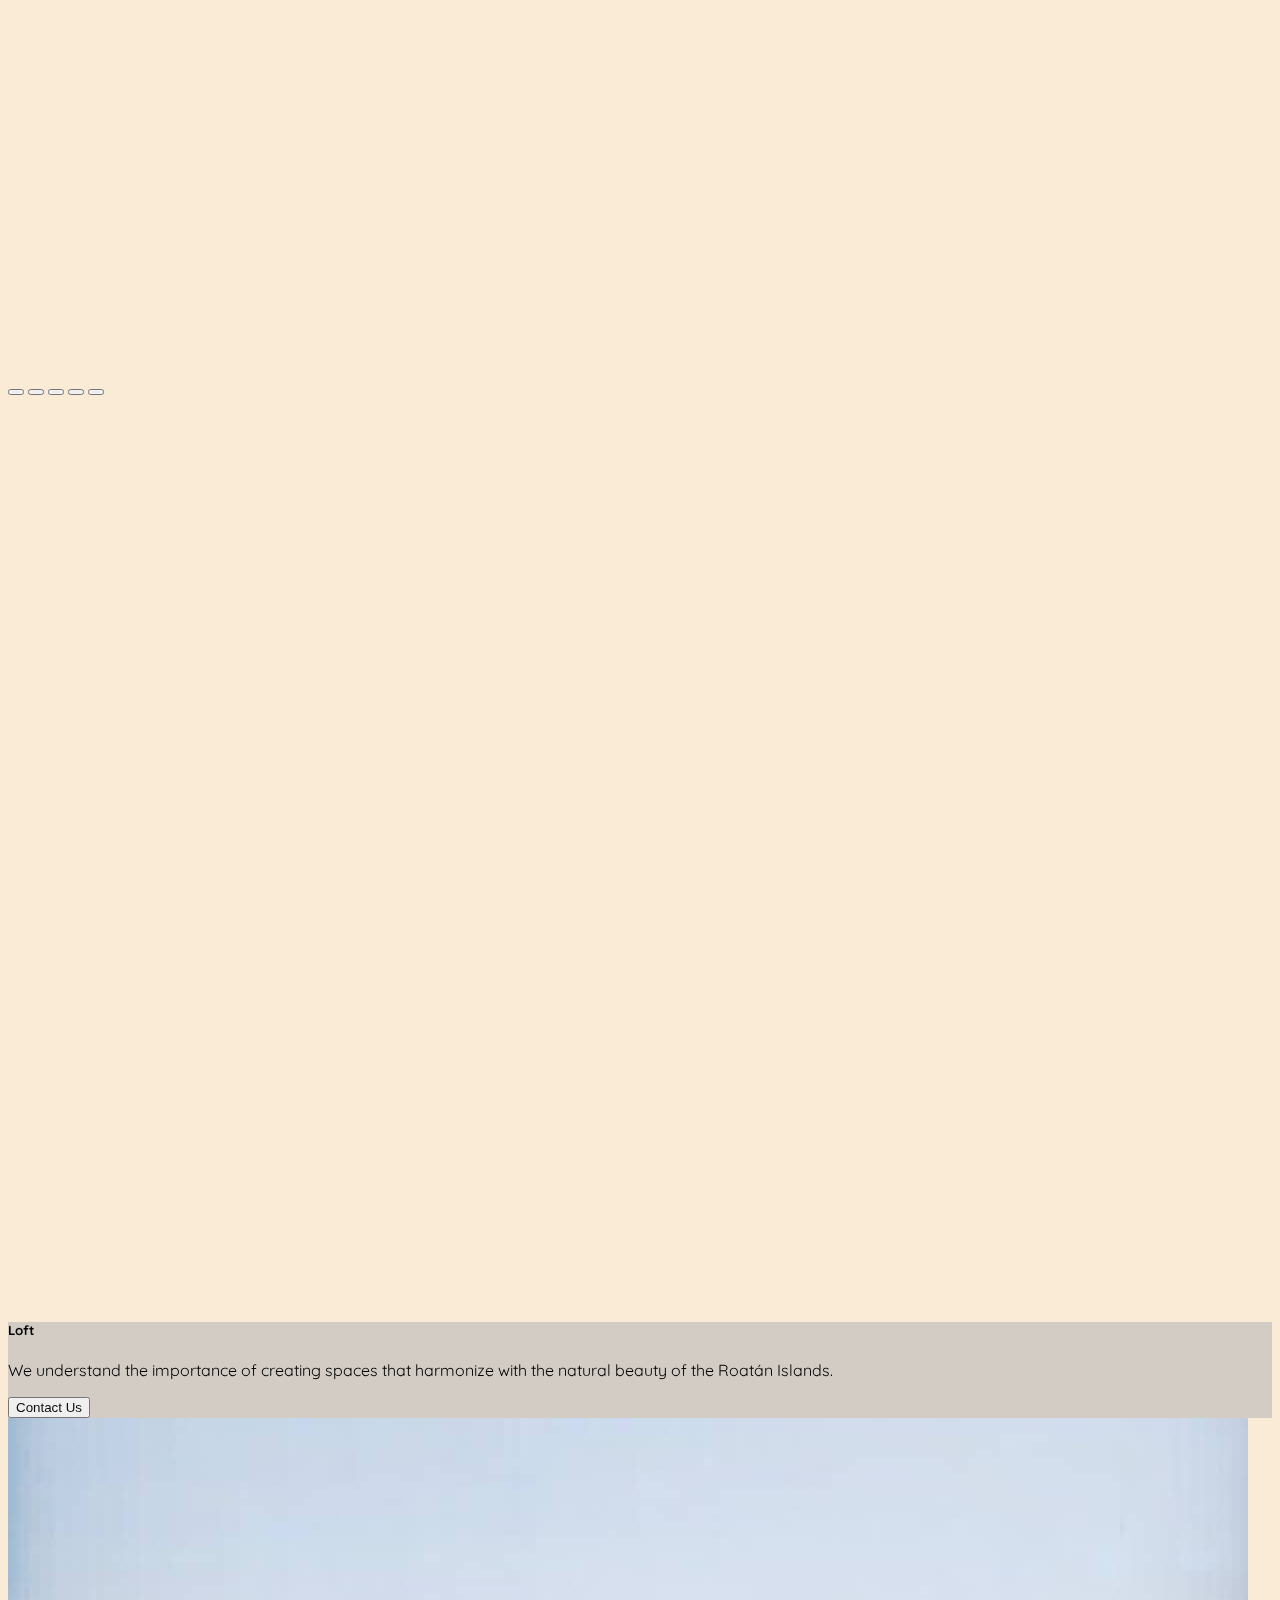
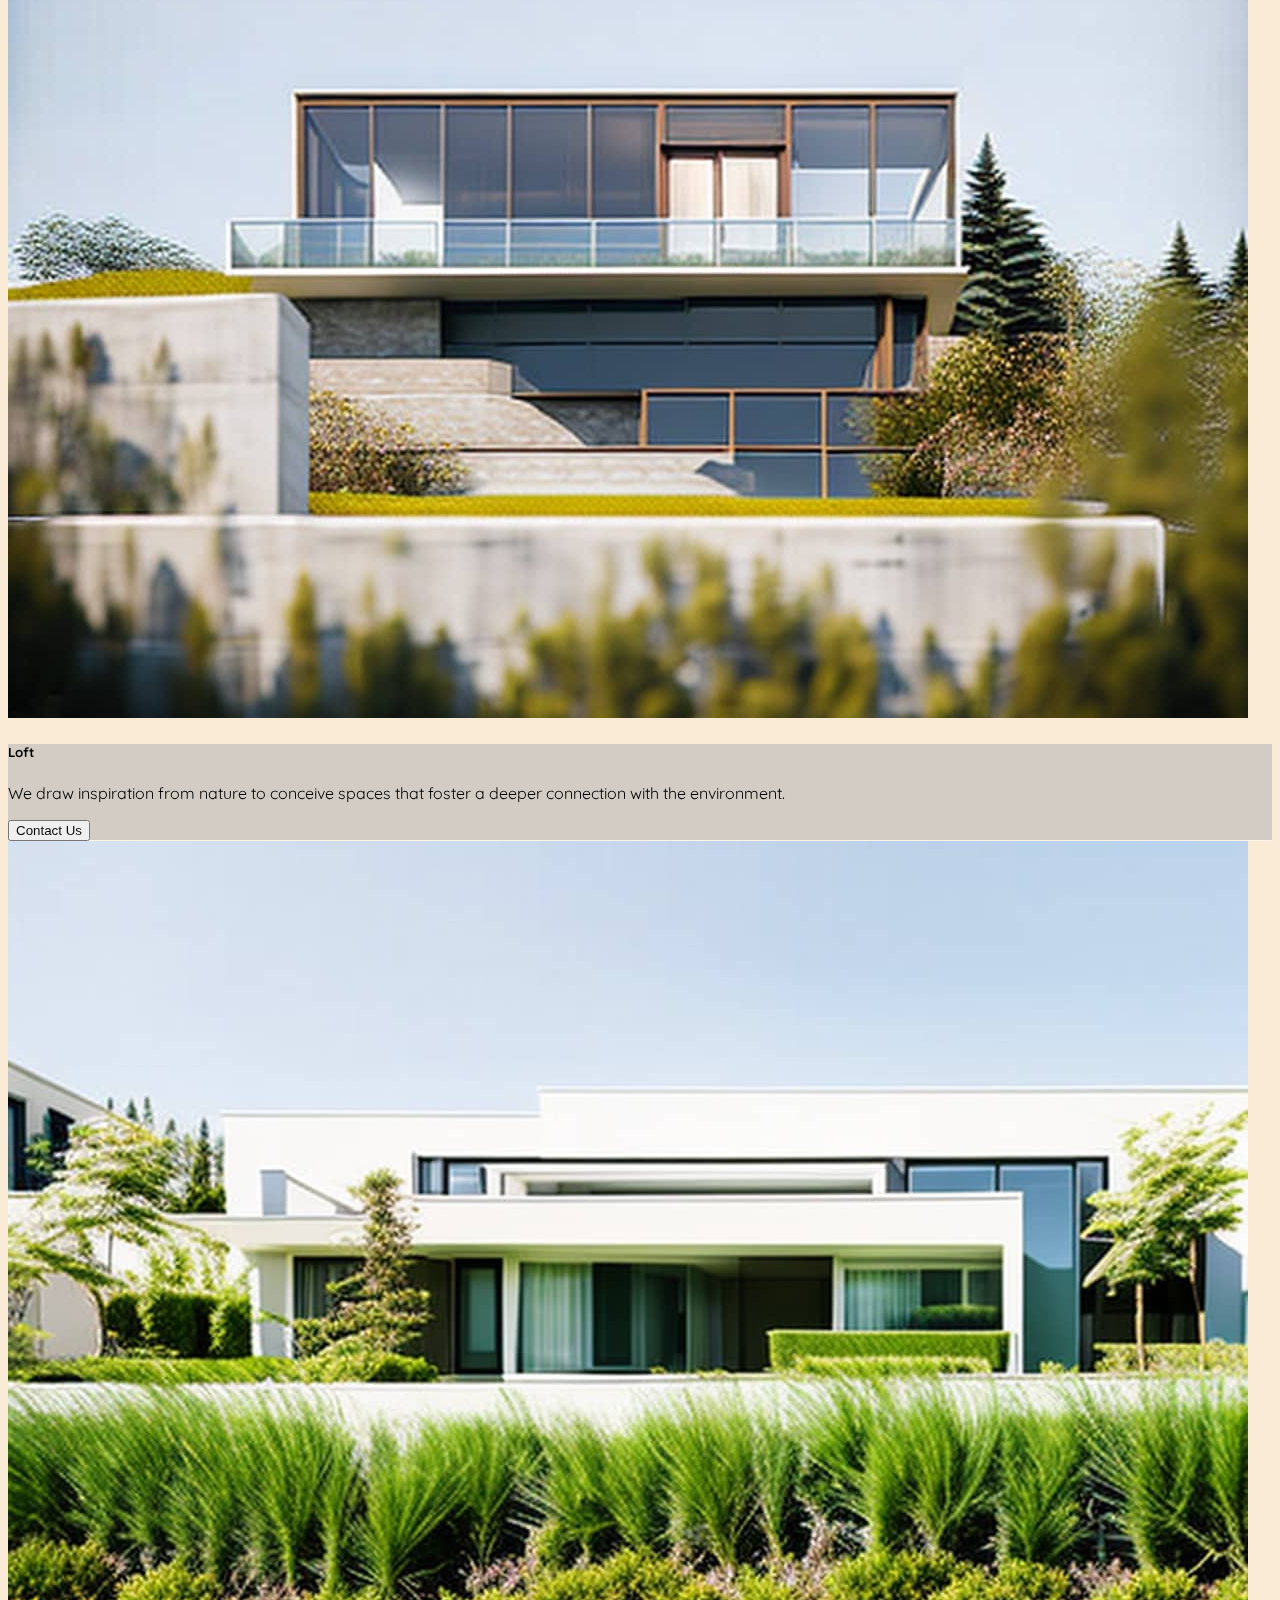
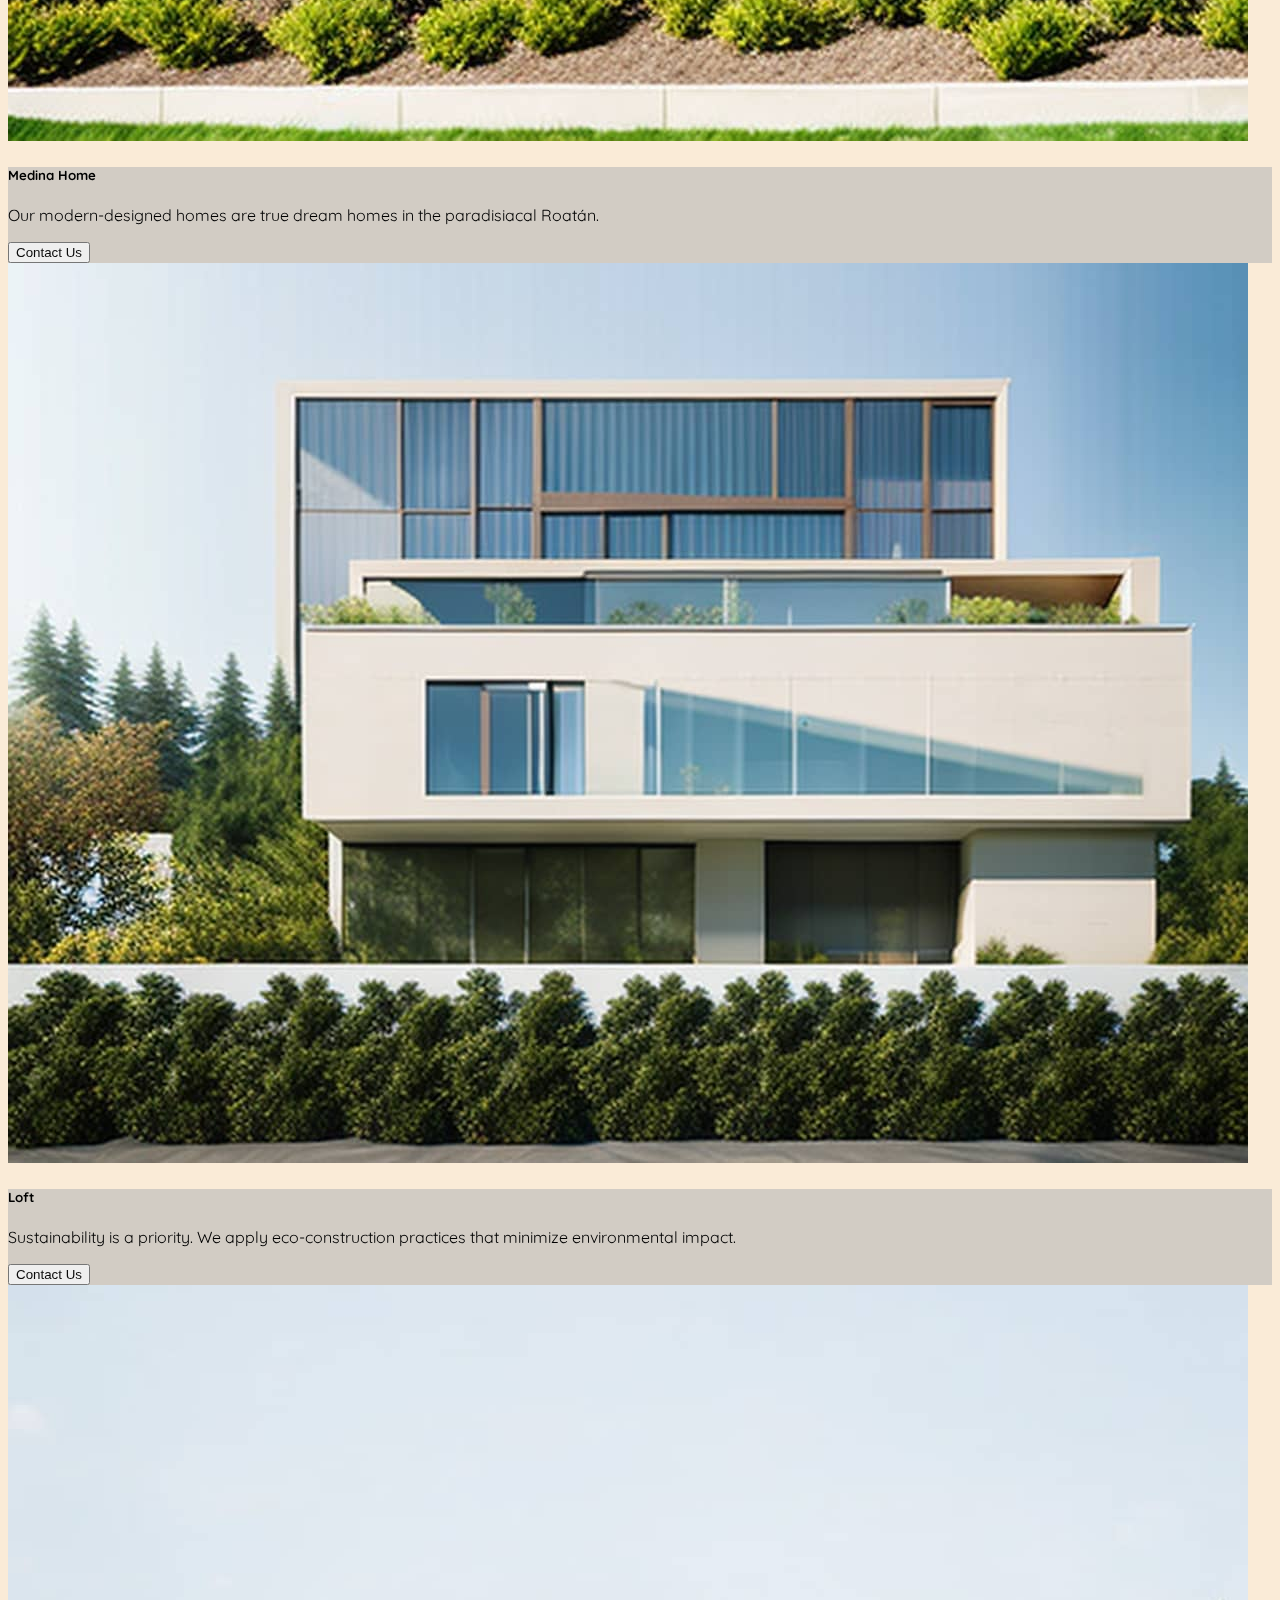
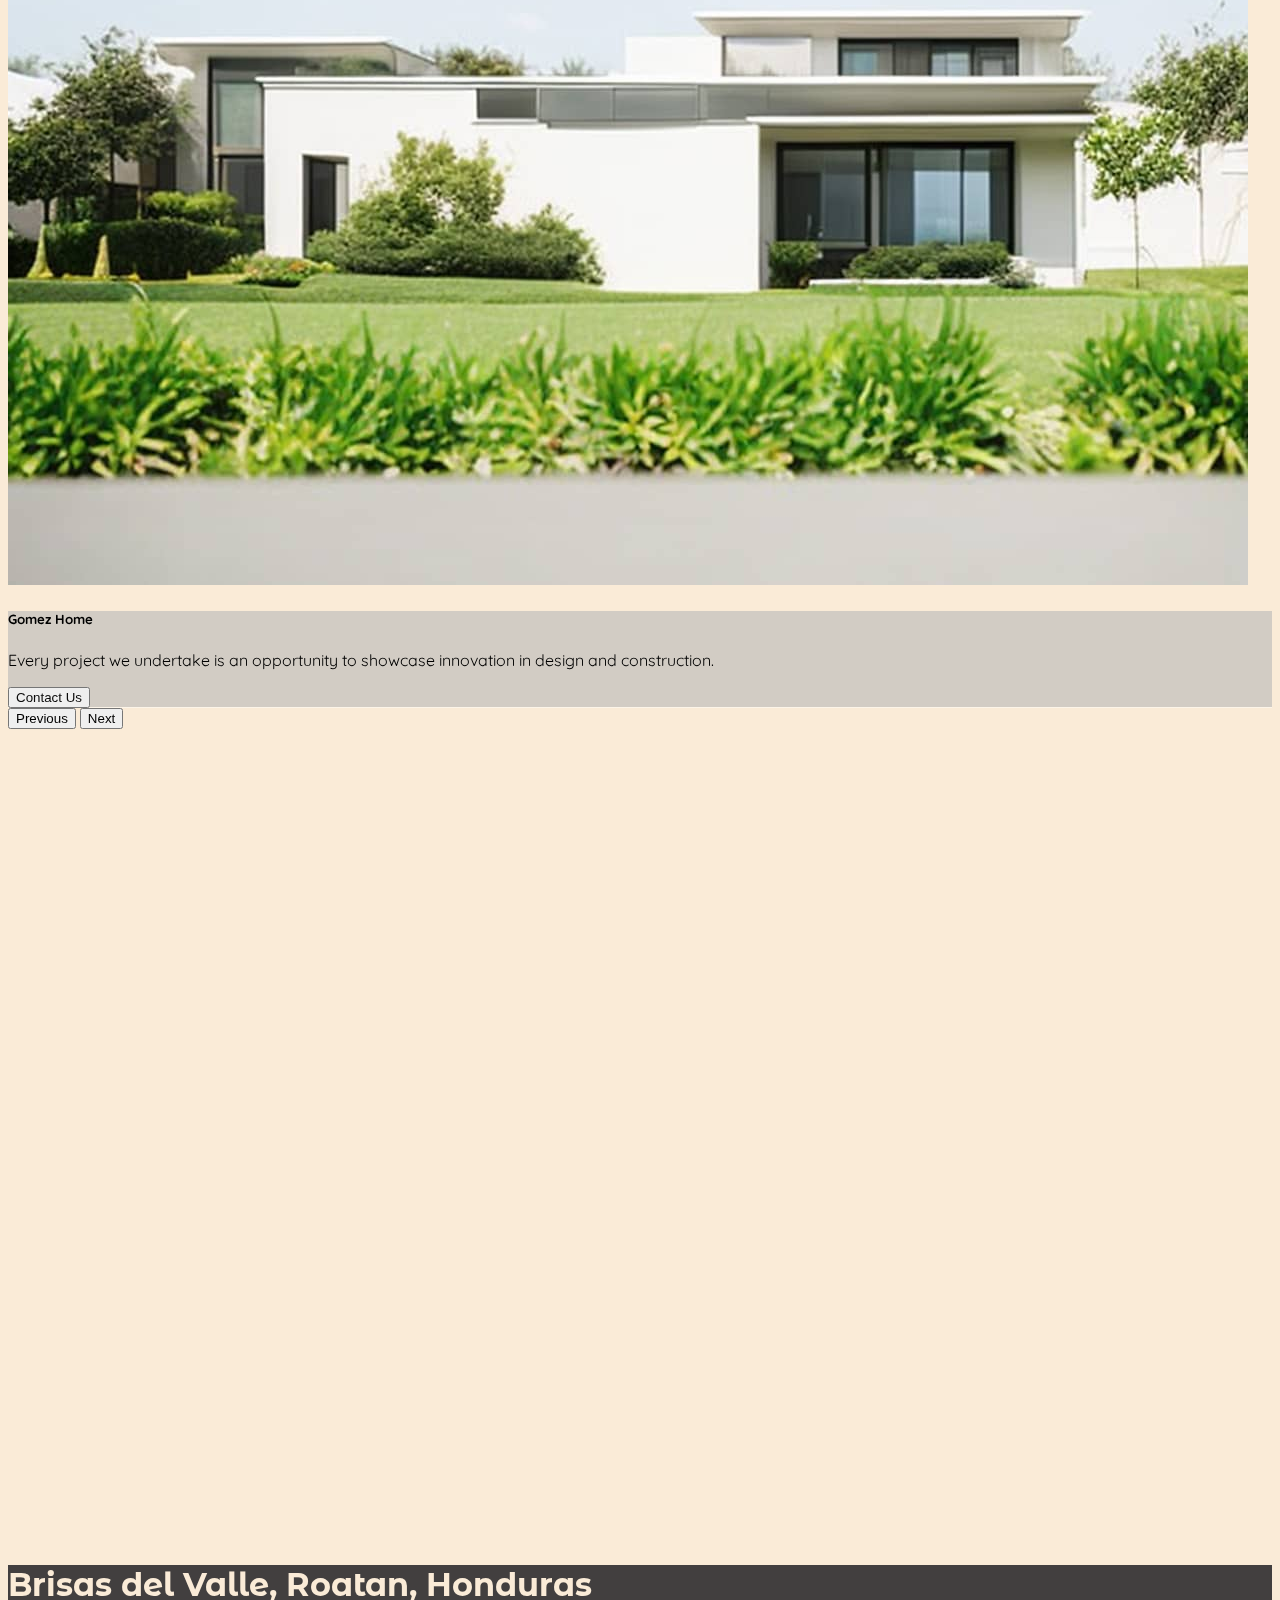
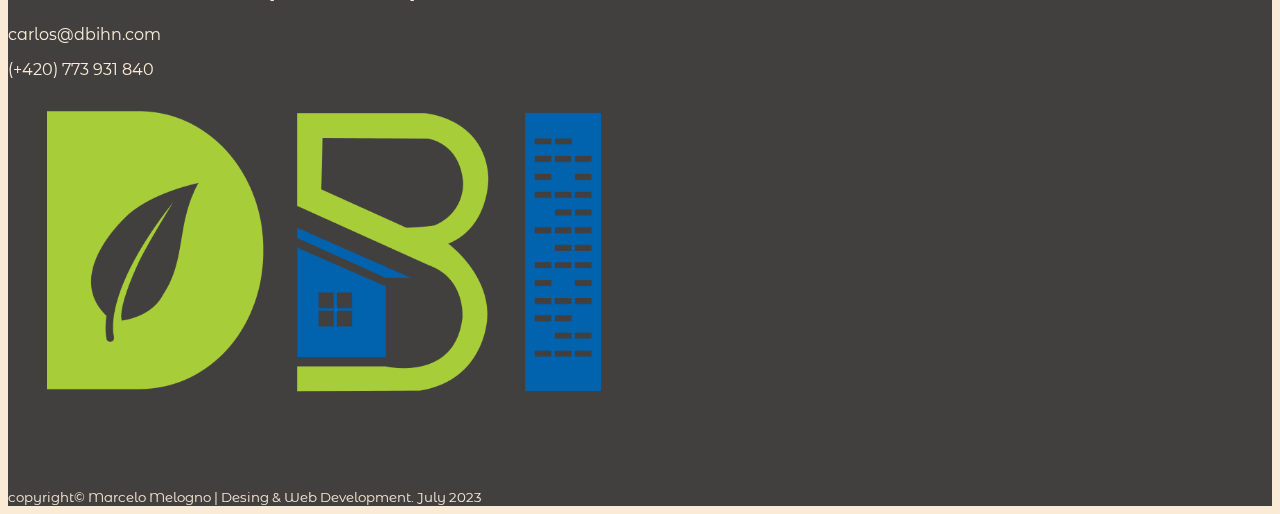
==== commit 4cc33966: "prueba compatibilidad IOS 1" ====
--- a/index.html
+++ b/index.html
@@ -57,7 +57,7 @@
       >
     </button>
     <nav
-      class="container-fluid navbar navbar-expand-lg aparecer fixed-top"
+      class="container-fluid navbar navbar-expand-lg navbar-dark bg-black  aparecer fixed-top"
       id="myNavbar"
     >
       <div class="container d-flex justify-content-around">
@@ -83,7 +83,7 @@
           <ul class="navbar-nav d-flex mx-5 align-items-center">
             <li class="nav-item d-flex align-items-center">
               <a
-                class="nav-link active text-center"
+                class="nav-link text-center"
                 aria-current="page"
                 href="#about-us"
                 >About Us</a
--- a/css/style.css
+++ b/css/style.css
@@ -1,3 +1,10 @@
+/*
+* Prefixed by https://autoprefixer.github.io
+* PostCSS: v8.4.14,
+* Autoprefixer: v10.4.7
+* Browsers: last 4 version
+*/
+
 html {
   overflow-x: hidden;
   width: 100vw !important;
@@ -5,7 +12,7 @@
 
 body {
   background-color: antiquewhite;
-  max-width: 100% !important;
+  /* max-width: 100% !important; */
 }
 
 img {
@@ -19,19 +26,33 @@
   background-position: center center;
   background-image: url(../ASSETS/img/casa-moderna-ventanas-panoramicas-playa.jpg);
   background-size: cover;
+  
   background-attachment: fixed;
   max-width: 100vw;
+  
 }
 
 header::before {
   content: "";
-  background-color: rgba(0, 0, 0, 0);
   width: 100%;
   height: 100%;
   position: absolute;
   top: 0;
   left: 0;
   backdrop-filter: blur(1px) brightness(0.7);
+  -webkit-backdrop-filter: blur(1px) brightness(0.7);
+  background: -webkit-gradient(
+    linear,
+    left bottom,
+    left top,
+    color-stop(1%, rgb(250, 235, 215)),
+    color-stop(5%, rgba(232, 232, 237, 0))
+  );
+  background: -o-linear-gradient(
+    bottom,
+    rgb(250, 235, 215) 1%,
+    rgba(232, 232, 237, 0) 5%
+  );
   background: linear-gradient(
     360deg,
     rgb(250, 235, 215) 1%,
@@ -42,6 +63,7 @@
 .leng-buttom {
   width: 10vw !important;
   margin-left: 3%;
+  -webkit-backdrop-filter: blur(1px) brightness(0.7);
   backdrop-filter: blur(1px) brightness(0.7);
   padding: 0.3rem;
 }
@@ -55,14 +77,18 @@
   color: #0b0b0b !important;
 }
 #navbarNav ul li a {
-  color: antiquewhite;
+  
   font-family: "Montserrat Alternates", sans-serif !important;
+  display: -webkit-box;
+  display: -ms-flexbox;
   display: flex;
 }
 
 #navbarNav ul li a:hover {
+  -webkit-transition: 0.5s ease-in-out;
+  -o-transition: 0.5s ease-in-out;
   transition: 0.5s ease-in-out;
-  color: black;
+  color: rgb(255, 255, 255);
 }
 
 .navbar-toggler-icon {
@@ -73,6 +99,7 @@
   color: antiquewhite !important;
   border: solid 1px antiquewhite !important;
   background-color: rgba(250, 235, 215, 0.467);
+  -webkit-backdrop-filter: blur(2px);
   backdrop-filter: blur(2px);
 }
 .hero__content h2 {
@@ -86,6 +113,8 @@
 }
 
 .hero__content:hover h2 {
+  -webkit-transition: 0.5s ease-in-out;
+  -o-transition: 0.5s ease-in-out;
   transition: 0.5s ease-in-out;
   text-shadow: 0px 0px 5px rgba(255, 255, 255);
 }
@@ -96,14 +125,18 @@
 }
 
 .navbar-scroll {
-  background-color: #423f3f98 !important; 
+  background-color: #302f2fae !important;
+  border-radius: 0px 0px 50px 50px;
+  padding-left: 2rem;
+  -webkit-transition: all 0.3s ease-in-out;
+  -o-transition: all 0.3s ease-in-out;
+  transition: all 0.3s ease-in-out;
+}
+.navbar-scrollB {
+  -webkit-backdrop-filter: blur(2px) brightness(0.7);
   backdrop-filter: blur(2px) brightness(0.7);
-  transition: all 0.3s ease-in-out;
-  
-}
-.navbar-scrollB {
-  background-color: #ffffff98 !important;
-  backdrop-filter: blur(2px) brightness(0.7);
+  -webkit-transition: all 0.3s ease-in-out;
+  -o-transition: all 0.3s ease-in-out;
   transition: all 0.3s ease-in-out;
 }
 .navbar-collapse {
@@ -117,6 +150,7 @@
 
 .carousel-caption {
   background-color: #ffffff6f;
+  -webkit-backdrop-filter: blur(2px) brightness(0.7);
   backdrop-filter: blur(2px) brightness(0.7);
   /* border-radius: 15px; */
   font-family: "Quicksand", sans-serif;
@@ -129,7 +163,6 @@
 .carousel-caption button a {
   color: #0b0b0b;
 }
-
 
 #work-us {
   background-image: url(../ASSETS/img/primer-plano-mano-ofrecimiento-hombre-negocios-apreton-manos.jpg);
@@ -148,6 +181,8 @@
   font-size: 1.5rem;
 }
 #work-us button:hover a {
+  -webkit-transition: all 0.3s ease-in-out;
+  -o-transition: all 0.3s ease-in-out;
   transition: all 0.3s ease-in-out;
   font-weight: bold;
 }
@@ -163,24 +198,37 @@
 
 /* Contact Us seccion */
 .contacto {
+  display: -webkit-box;
+  display: -ms-flexbox;
   display: flex;
+  -webkit-box-orient: vertical;
+  -webkit-box-direction: normal;
+  -ms-flex-direction: column;
   flex-direction: column;
+  -webkit-box-align: center;
+  -ms-flex-align: center;
   align-items: center;
+  -webkit-box-pack: center;
+  -ms-flex-pack: center;
   justify-content: center;
   align-items: center;
   justify-content: center;
   padding-top: 6rem;
-  
+
   z-index: -1;
 }
 .contact-container {
   max-width: 960px;
   width: 100%;
 
+  display: -ms-grid;
+
   display: grid;
+  -ms-grid-columns: (2,1fr);
   grid-template-columns: repeat(2, 1fr);
 
   background: #423f3f;
+  -webkit-box-shadow: 0 0 1rem hsla(0 0 0 / 16%);
   box-shadow: 0 0 1rem hsla(0 0 0 / 16%);
   border-radius: 0.5rem;
   overflow: hidden;
@@ -188,7 +236,10 @@
 }
 
 .contact-container:hover {
+  -webkit-transition: 0.3s all linear;
+  -o-transition: 0.3s all linear;
   transition: 0.3s all linear;
+  -webkit-box-shadow: 0px 0px 10px 3px #fff;
   box-shadow: 0px 0px 10px 3px #fff;
 }
 
@@ -205,6 +256,7 @@
 }
 
 .contact-form {
+  display: -ms-grid;
   display: grid;
   row-gap: 1rem;
 }
@@ -238,6 +290,8 @@
 
 .contact-form .send-button:hover {
   background: hsl(190, 100%, 44%, 0.8);
+  -webkit-transition: 0.3s all linear;
+  -o-transition: 0.3s all linear;
   transition: 0.3s all linear;
   color: #fff;
 }
@@ -256,6 +310,8 @@
   color: antiquewhite;
 }
 footer a:hover {
+  -webkit-transition: all 0.5s ease-in-out;
+  -o-transition: all 0.5s ease-in-out;
   transition: all 0.5s ease-in-out;
   text-shadow: 0px 0px 3px antiquewhite;
 }
@@ -264,7 +320,25 @@
 
 .aparecer {
   opacity: 0;
+  -webkit-animation: aparecer 5s ease-in-out forwards;
   animation: aparecer 5s ease-in-out forwards;
+}
+
+@-webkit-keyframes aparecer {
+  0% {
+    opacity: 0;
+  }
+  98% {
+    opacity: 1;
+    text-shadow: 0px 0px 5px rgba(255, 255, 255);
+  }
+  99% {
+    opacity: 1;
+    text-shadow: 0px 0px 1px rgba(255, 255, 255);
+  }
+  100% {
+    opacity: 1;
+  }
 }
 
 @keyframes aparecer {
@@ -298,7 +372,12 @@
 /*  ****** Mobile Divices *****  */
 @media (min-width: 320px) and (max-width: 480px) {
   .contact-container {
+    display: -webkit-box;
+    display: -ms-flexbox;
     display: flex;
+    -webkit-box-orient: vertical;
+    -webkit-box-direction: normal;
+    -ms-flex-direction: column;
     flex-direction: column;
     gap: 1em;
     max-width: 100%;
@@ -314,7 +393,12 @@
 /*  ****** Tablets *****  */
 @media (min-width: 481px) and (max-width: 768px) {
   .contact-container {
+    display: -webkit-box;
+    display: -ms-flexbox;
     display: flex;
+    -webkit-box-orient: vertical;
+    -webkit-box-direction: normal;
+    -ms-flex-direction: column;
     flex-direction: column;
     gap: 1em;
     max-width: 100%;
